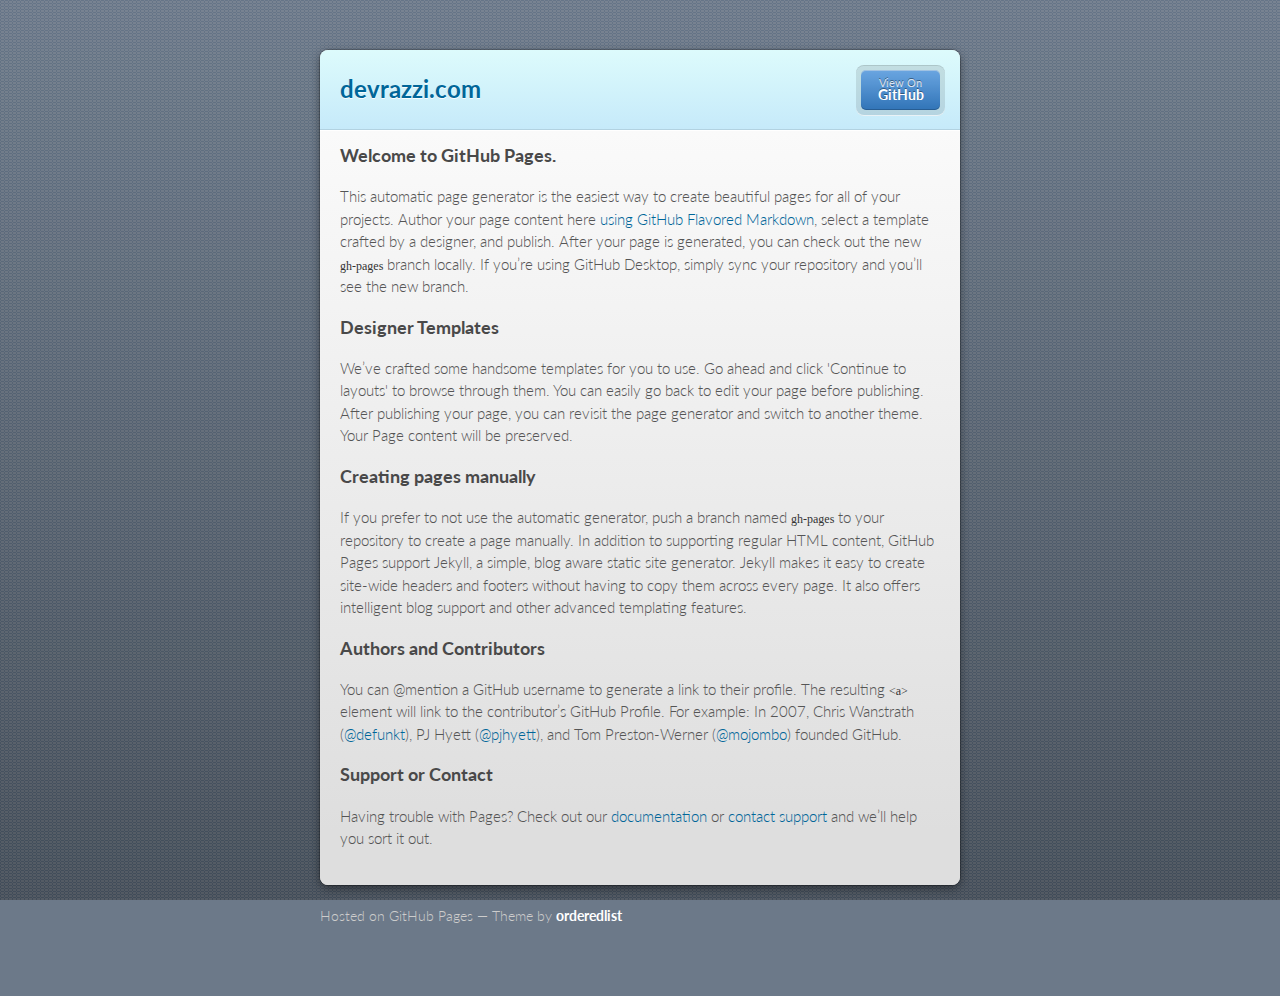
==== index.html @ 170999a0 "Replace master branch with page content via GitHub" ====
<!doctype html>
<html>
  <head>
    <meta charset="utf-8">
    <meta http-equiv="X-UA-Compatible" content="chrome=1">
    <title>devrazzi.com by devrazzi</title>

    <link rel="stylesheet" href="stylesheets/styles.css">
    <link rel="stylesheet" href="stylesheets/github-dark.css">
    <script src="javascripts/scale.fix.js"></script>
    <meta name="viewport" content="width=device-width, initial-scale=1, user-scalable=no">

    <!--[if lt IE 9]>
    <script src="//html5shiv.googlecode.com/svn/trunk/html5.js"></script>
    <![endif]-->
  </head>
  <body>
    <div class="wrapper">
      <header class="without-description">
        <h1>devrazzi.com</h1>
        <p></p>
        <p class="view"><a href="https://github.com/devrazzi">View the Project on GitHub <small>devrazzi</small></a></p>
        <ul>
          <li class="single"><a href="https://github.com/devrazzi/devrazzi.github.io">View On <strong>GitHub</strong></a></li>
        </ul>
      </header>
      <section>
        <h3>
<a id="welcome-to-github-pages" class="anchor" href="#welcome-to-github-pages" aria-hidden="true"><span aria-hidden="true" class="octicon octicon-link"></span></a>Welcome to GitHub Pages.</h3>

<p>This automatic page generator is the easiest way to create beautiful pages for all of your projects. Author your page content here <a href="https://guides.github.com/features/mastering-markdown/">using GitHub Flavored Markdown</a>, select a template crafted by a designer, and publish. After your page is generated, you can check out the new <code>gh-pages</code> branch locally. If you’re using GitHub Desktop, simply sync your repository and you’ll see the new branch.</p>

<h3>
<a id="designer-templates" class="anchor" href="#designer-templates" aria-hidden="true"><span aria-hidden="true" class="octicon octicon-link"></span></a>Designer Templates</h3>

<p>We’ve crafted some handsome templates for you to use. Go ahead and click 'Continue to layouts' to browse through them. You can easily go back to edit your page before publishing. After publishing your page, you can revisit the page generator and switch to another theme. Your Page content will be preserved.</p>

<h3>
<a id="creating-pages-manually" class="anchor" href="#creating-pages-manually" aria-hidden="true"><span aria-hidden="true" class="octicon octicon-link"></span></a>Creating pages manually</h3>

<p>If you prefer to not use the automatic generator, push a branch named <code>gh-pages</code> to your repository to create a page manually. In addition to supporting regular HTML content, GitHub Pages support Jekyll, a simple, blog aware static site generator. Jekyll makes it easy to create site-wide headers and footers without having to copy them across every page. It also offers intelligent blog support and other advanced templating features.</p>

<h3>
<a id="authors-and-contributors" class="anchor" href="#authors-and-contributors" aria-hidden="true"><span aria-hidden="true" class="octicon octicon-link"></span></a>Authors and Contributors</h3>

<p>You can @mention a GitHub username to generate a link to their profile. The resulting <code>&lt;a&gt;</code> element will link to the contributor’s GitHub Profile. For example: In 2007, Chris Wanstrath (<a href="https://github.com/defunkt" class="user-mention">@defunkt</a>), PJ Hyett (<a href="https://github.com/pjhyett" class="user-mention">@pjhyett</a>), and Tom Preston-Werner (<a href="https://github.com/mojombo" class="user-mention">@mojombo</a>) founded GitHub.</p>

<h3>
<a id="support-or-contact" class="anchor" href="#support-or-contact" aria-hidden="true"><span aria-hidden="true" class="octicon octicon-link"></span></a>Support or Contact</h3>

<p>Having trouble with Pages? Check out our <a href="https://help.github.com/pages">documentation</a> or <a href="https://github.com/contact">contact support</a> and we’ll help you sort it out.</p>
      </section>
    </div>
    <footer>
      <p>Hosted on GitHub Pages &mdash; Theme by <a href="https://github.com/orderedlist">orderedlist</a></p>
    </footer>
    <!--[if !IE]><script>fixScale(document);</script><![endif]-->
    
  </body>
</html>
---- stylesheets/styles.css ----
@import url(https://fonts.googleapis.com/css?family=Lato:300italic,700italic,300,700);
html {
  background: #6C7989;
  background: #6c7989 -webkit-gradient(linear, 50% 0%, 50% 100%, color-stop(0%, #6c7989), color-stop(100%, #434b55)) fixed;
  background: #6c7989 -webkit-linear-gradient(#6c7989, #434b55) fixed;
  background: #6c7989 -moz-linear-gradient(#6c7989, #434b55) fixed;
  background: #6c7989 -o-linear-gradient(#6c7989, #434b55) fixed;
  background: #6c7989 -ms-linear-gradient(#6c7989, #434b55) fixed;
  background: #6c7989 linear-gradient(#6c7989, #434b55) fixed;
}

body {
  padding: 50px 0;
  margin: 0;
  font: 14px/1.5 Lato, "Helvetica Neue", Helvetica, Arial, sans-serif;
  color: #555;
  font-weight: 300;
  background: url('[data-uri]') fixed;
}

.wrapper {
  width: 640px;
  margin: 0 auto;
  background: #DEDEDE;
  -webkit-border-radius: 8px;
  -moz-border-radius: 8px;
  -ms-border-radius: 8px;
  -o-border-radius: 8px;
  border-radius: 8px;
  -webkit-box-shadow: rgba(0, 0, 0, 0.2) 0 0 0 1px, rgba(0, 0, 0, 0.45) 0 3px 10px;
  -moz-box-shadow: rgba(0, 0, 0, 0.2) 0 0 0 1px, rgba(0, 0, 0, 0.45) 0 3px 10px;
  box-shadow: rgba(0, 0, 0, 0.2) 0 0 0 1px, rgba(0, 0, 0, 0.45) 0 3px 10px;
}

header, section, footer {
  display: block;
}

a {
  color: #069;
  text-decoration: none;
}

p {
  margin: 0 0 20px;
  padding: 0;
}

strong {
  color: #222;
  font-weight: 700;
}

header {
  -webkit-border-radius: 8px 8px 0 0;
  -moz-border-radius: 8px 8px 0 0;
  -ms-border-radius: 8px 8px 0 0;
  -o-border-radius: 8px 8px 0 0;
  border-radius: 8px 8px 0 0;
  background: #C6EAFA;
  background: -webkit-gradient(linear, 50% 0%, 50% 100%, color-stop(0%, #ddfbfc), color-stop(100%, #c6eafa));
  background: -webkit-linear-gradient(#ddfbfc, #c6eafa);
  background: -moz-linear-gradient(#ddfbfc, #c6eafa);
  background: -o-linear-gradient(#ddfbfc, #c6eafa);
  background: -ms-linear-gradient(#ddfbfc, #c6eafa);
  background: linear-gradient(#ddfbfc, #c6eafa);
  position: relative;
  padding: 15px 20px;
  border-bottom: 1px solid #B2D2E1;
}
header h1 {
  margin: 0;
  padding: 0;
  font-size: 24px;
  line-height: 1.2;
  color: #069;
  text-shadow: rgba(255, 255, 255, 0.9) 0 1px 0;
}
header.without-description h1 {
  margin: 10px 0;
}
header p {
  margin: 0;
  color: #61778B;
  width: 300px;
  font-size: 13px;
}
header p.view {
  display: none;
  font-weight: 700;
  text-shadow: rgba(255, 255, 255, 0.9) 0 1px 0;
  -webkit-font-smoothing: antialiased;
}
header p.view a {
  color: #06c;
}
header p.view small {
  font-weight: 400;
}
header ul {
  margin: 0;
  padding: 0;
  list-style: none;
  position: absolute;
  z-index: 1;
  right: 20px;
  top: 20px;
  height: 38px;
  padding: 1px 0;
  background: #5198DF;
  background: -webkit-gradient(linear, 50% 0%, 50% 100%, color-stop(0%, #77b9fb), color-stop(100%, #3782cd));
  background: -webkit-linear-gradient(#77b9fb, #3782cd);
  background: -moz-linear-gradient(#77b9fb, #3782cd);
  background: -o-linear-gradient(#77b9fb, #3782cd);
  background: -ms-linear-gradient(#77b9fb, #3782cd);
  background: linear-gradient(#77b9fb, #3782cd);
  border-radius: 5px;
  -webkit-box-shadow: inset rgba(255, 255, 255, 0.45) 0 1px 0, inset rgba(0, 0, 0, 0.2) 0 -1px 0;
  -moz-box-shadow: inset rgba(255, 255, 255, 0.45) 0 1px 0, inset rgba(0, 0, 0, 0.2) 0 -1px 0;
  box-shadow: inset rgba(255, 255, 255, 0.45) 0 1px 0, inset rgba(0, 0, 0, 0.2) 0 -1px 0;
  width: auto;
}
header ul:before {
  content: '';
  position: absolute;
  z-index: -1;
  left: -5px;
  top: -4px;
  right: -5px;
  bottom: -6px;
  background: rgba(0, 0, 0, 0.1);
  -webkit-border-radius: 8px;
  -moz-border-radius: 8px;
  -ms-border-radius: 8px;
  -o-border-radius: 8px;
  border-radius: 8px;
  -webkit-box-shadow: rgba(0, 0, 0, 0.2) 0 -1px 0, inset rgba(255, 255, 255, 0.7) 0 -1px 0;
  -moz-box-shadow: rgba(0, 0, 0, 0.2) 0 -1px 0, inset rgba(255, 255, 255, 0.7) 0 -1px 0;
  box-shadow: rgba(0, 0, 0, 0.2) 0 -1px 0, inset rgba(255, 255, 255, 0.7) 0 -1px 0;
}
header ul li {
  width: 79px;
  float: left;
  border-right: 1px solid #3A7CBE;
  height: 38px;
}
header ul li.single {
  border: none;
}
header ul li + li {
  width: 78px;
  border-left: 1px solid #8BBEF3;
}
header ul li + li + li {
  border-right: none;
  width: 79px;
}
header ul a {
  line-height: 1;
  font-size: 11px;
  color: #fff;
  color: rgba(255, 255, 255, 0.8);
  display: block;
  text-align: center;
  font-weight: 400;
  padding-top: 6px;
  height: 40px;
  text-shadow: rgba(0, 0, 0, 0.4) 0 -1px 0;
}
header ul a strong {
  font-size: 14px;
  display: block;
  color: #fff;
  -webkit-font-smoothing: antialiased;
}

section {
  padding: 15px 20px;
  font-size: 15px;
  border-top: 1px solid #fff;
  background: -webkit-gradient(linear, 50% 0%, 50% 700, color-stop(0%, #fafafa), color-stop(100%, #dedede));
  background: -webkit-linear-gradient(#fafafa, #dedede 700px);
  background: -moz-linear-gradient(#fafafa, #dedede 700px);
  background: -o-linear-gradient(#fafafa, #dedede 700px);
  background: -ms-linear-gradient(#fafafa, #dedede 700px);
  background: linear-gradient(#fafafa, #dedede 700px);
  -webkit-border-radius: 0 0 8px 8px;
  -moz-border-radius: 0 0 8px 8px;
  -ms-border-radius: 0 0 8px 8px;
  -o-border-radius: 0 0 8px 8px;
  border-radius: 0 0 8px 8px;
  position: relative;
}

h1, h2, h3, h4, h5, h6 {
  color: #222;
  padding: 0;
  margin: 0 0 20px;
  line-height: 1.2;
}

p, ul, ol, table, pre, dl {
  margin: 0 0 20px;
}

h1, h2, h3 {
  line-height: 1.1;
}

h1 {
  font-size: 28px;
}

h2 {
  color: #393939;
}

h3, h4, h5, h6 {
  color: #494949;
}

blockquote {
  margin: 0 -20px 20px;
  padding: 15px 20px 1px 40px;
  font-style: italic;
  background: #ccc;
  background: rgba(0, 0, 0, 0.06);
  color: #222;
}

img {
  max-width: 100%;
}

code, pre {
  font-family: Monaco, Bitstream Vera Sans Mono, Lucida Console, Terminal;
  color: #333;
  font-size: 12px;
  overflow-x: auto;
}

pre {
  padding: 20px;
  background: #3A3C42;
  color: #f8f8f2;
  margin: 0 -20px 20px;
}
pre code {
  color: #f8f8f2;
}
li pre {
  margin-left: -60px;
  padding-left: 60px;
}

table {
  width: 100%;
  border-collapse: collapse;
}

th, td {
  text-align: left;
  padding: 5px 10px;
  border-bottom: 1px solid #aaa;
}

dt {
  color: #222;
  font-weight: 700;
}

th {
  color: #222;
}

small {
  font-size: 11px;
}

hr {
  border: 0;
  background: #aaa;
  height: 1px;
  margin: 0 0 20px;
}

footer {
  width: 640px;
  margin: 0 auto;
  padding: 20px 0 0;
  color: #ccc;
  overflow: hidden;
}
footer a {
  color: #fff;
  font-weight: bold;
}
footer p {
  float: left;
}
footer p + p {
  float: right;
}

@media print, screen and (max-width: 740px) {
  body {
    padding: 0;
  }

  .wrapper {
    -webkit-border-radius: 0;
    -moz-border-radius: 0;
    -ms-border-radius: 0;
    -o-border-radius: 0;
    border-radius: 0;
    -webkit-box-shadow: none;
    -moz-box-shadow: none;
    box-shadow: none;
    width: 100%;
  }

  footer {
    -webkit-border-radius: 0;
    -moz-border-radius: 0;
    -ms-border-radius: 0;
    -o-border-radius: 0;
    border-radius: 0;
    padding: 20px;
    width: auto;
  }
  footer p {
    float: none;
    margin: 0;
  }
  footer p + p {
    float: none;
  }
}
@media print, screen and (max-width:580px) {
  header ul {
    display: none;
  }

  header p.view {
    display: block;
  }

  header p {
    width: 100%;
  }
}
@media print {
  header p.view a small:before {
    content: 'at https://github.com/';
  }
}
---- stylesheets/github-dark.css ----
/*
The MIT License (MIT)

Copyright (c) 2016 GitHub, Inc.

Permission is hereby granted, free of charge, to any person obtaining a copy
of this software and associated documentation files (the "Software"), to deal
in the Software without restriction, including without limitation the rights
to use, copy, modify, merge, publish, distribute, sublicense, and/or sell
copies of the Software, and to permit persons to whom the Software is
furnished to do so, subject to the following conditions:

The above copyright notice and this permission notice shall be included in all
copies or substantial portions of the Software.

THE SOFTWARE IS PROVIDED "AS IS", WITHOUT WARRANTY OF ANY KIND, EXPRESS OR
IMPLIED, INCLUDING BUT NOT LIMITED TO THE WARRANTIES OF MERCHANTABILITY,
FITNESS FOR A PARTICULAR PURPOSE AND NONINFRINGEMENT. IN NO EVENT SHALL THE
AUTHORS OR COPYRIGHT HOLDERS BE LIABLE FOR ANY CLAIM, DAMAGES OR OTHER
LIABILITY, WHETHER IN AN ACTION OF CONTRACT, TORT OR OTHERWISE, ARISING FROM,
OUT OF OR IN CONNECTION WITH THE SOFTWARE OR THE USE OR OTHER DEALINGS IN THE
SOFTWARE.

*/

.pl-c /* comment */ {
  color: #969896;
}

.pl-c1 /* constant, variable.other.constant, support, meta.property-name, support.constant, support.variable, meta.module-reference, markup.raw, meta.diff.header */,
.pl-s .pl-v /* string variable */ {
  color: #0099cd;
}

.pl-e /* entity */,
.pl-en /* entity.name */ {
  color: #9774cb;
}

.pl-smi /* variable.parameter.function, storage.modifier.package, storage.modifier.import, storage.type.java, variable.other */,
.pl-s .pl-s1 /* string source */ {
  color: #ddd;
}

.pl-ent /* entity.name.tag */ {
  color: #7bcc72;
}

.pl-k /* keyword, storage, storage.type */ {
  color: #cc2372;
}

.pl-s /* string */,
.pl-pds /* punctuation.definition.string, string.regexp.character-class */,
.pl-s .pl-pse .pl-s1 /* string punctuation.section.embedded source */,
.pl-sr /* string.regexp */,
.pl-sr .pl-cce /* string.regexp constant.character.escape */,
.pl-sr .pl-sre /* string.regexp source.ruby.embedded */,
.pl-sr .pl-sra /* string.regexp string.regexp.arbitrary-repitition */ {
  color: #3c66e2;
}

.pl-v /* variable */ {
  color: #fb8764;
}

.pl-id /* invalid.deprecated */ {
  color: #e63525;
}

.pl-ii /* invalid.illegal */ {
  color: #f8f8f8;
  background-color: #e63525;
}

.pl-sr .pl-cce /* string.regexp constant.character.escape */ {
  font-weight: bold;
  color: #7bcc72;
}

.pl-ml /* markup.list */ {
  color: #c26b2b;
}

.pl-mh /* markup.heading */,
.pl-mh .pl-en /* markup.heading entity.name */,
.pl-ms /* meta.separator */ {
  font-weight: bold;
  color: #264ec5;
}

.pl-mq /* markup.quote */ {
  color: #00acac;
}

.pl-mi /* markup.italic */ {
  font-style: italic;
  color: #ddd;
}

.pl-mb /* markup.bold */ {
  font-weight: bold;
  color: #ddd;
}

.pl-md /* markup.deleted, meta.diff.header.from-file */ {
  color: #bd2c00;
  background-color: #ffecec;
}

.pl-mi1 /* markup.inserted, meta.diff.header.to-file */ {
  color: #55a532;
  background-color: #eaffea;
}

.pl-mdr /* meta.diff.range */ {
  font-weight: bold;
  color: #9774cb;
}

.pl-mo /* meta.output */ {
  color: #264ec5;
}
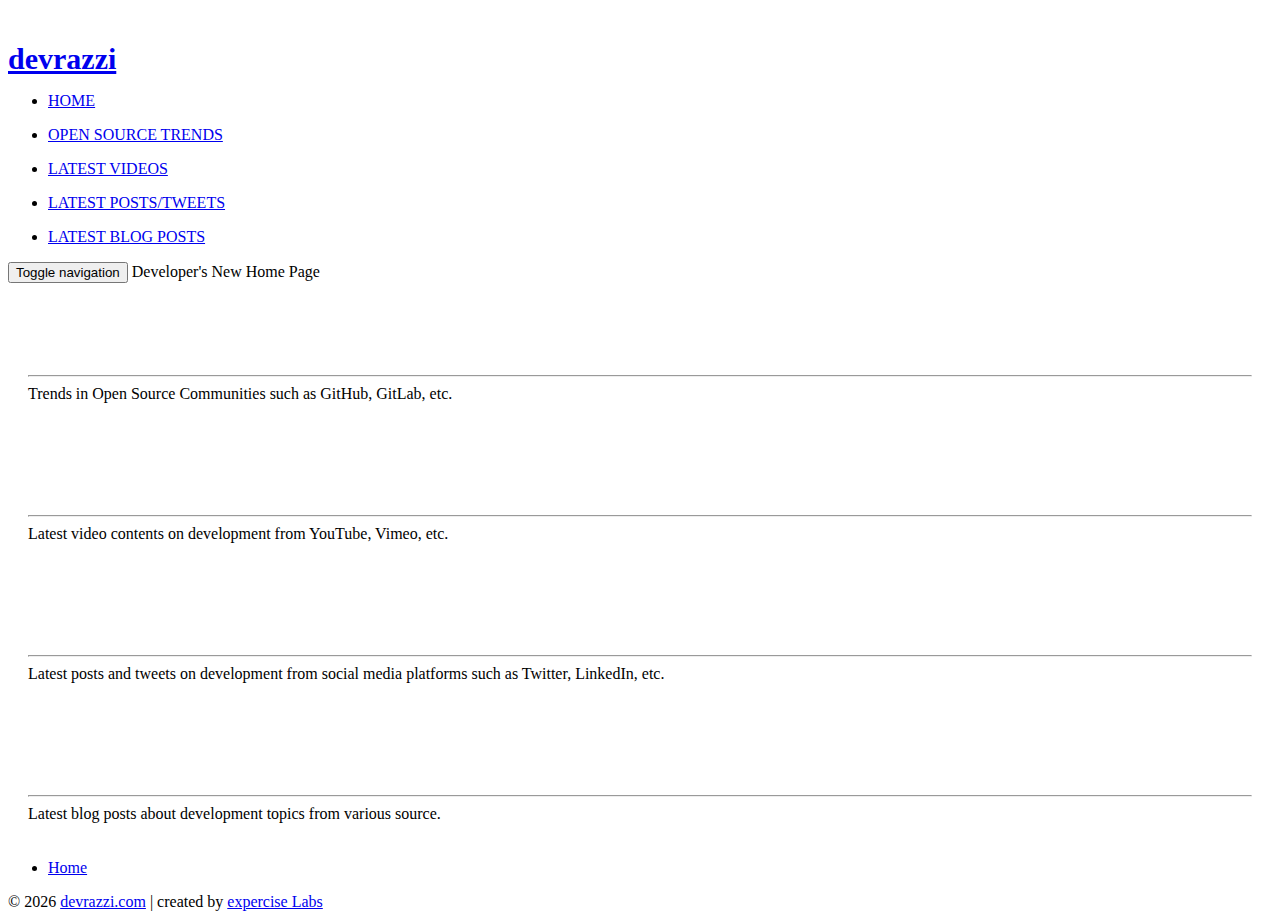
==== commit f634f63a: "add google analytics" ====
--- a/index.html
+++ b/index.html
@@ -1,60 +1,251 @@
 <!doctype html>
-<html>
-  <head>
-    <meta charset="utf-8">
-    <meta http-equiv="X-UA-Compatible" content="chrome=1">
-    <title>devrazzi.com by devrazzi</title>
-
-    <link rel="stylesheet" href="stylesheets/styles.css">
-    <link rel="stylesheet" href="stylesheets/github-dark.css">
-    <script src="javascripts/scale.fix.js"></script>
-    <meta name="viewport" content="width=device-width, initial-scale=1, user-scalable=no">
-
-    <!--[if lt IE 9]>
-    <script src="//html5shiv.googlecode.com/svn/trunk/html5.js"></script>
-    <![endif]-->
-  </head>
-  <body>
-    <div class="wrapper">
-      <header class="without-description">
-        <h1>devrazzi.com</h1>
-        <p></p>
-        <p class="view"><a href="https://github.com/devrazzi">View the Project on GitHub <small>devrazzi</small></a></p>
-        <ul>
-          <li class="single"><a href="https://github.com/devrazzi/devrazzi.github.io">View On <strong>GitHub</strong></a></li>
-        </ul>
-      </header>
-      <section>
-        <h3>
-<a id="welcome-to-github-pages" class="anchor" href="#welcome-to-github-pages" aria-hidden="true"><span aria-hidden="true" class="octicon octicon-link"></span></a>Welcome to GitHub Pages.</h3>
-
-<p>This automatic page generator is the easiest way to create beautiful pages for all of your projects. Author your page content here <a href="https://guides.github.com/features/mastering-markdown/">using GitHub Flavored Markdown</a>, select a template crafted by a designer, and publish. After your page is generated, you can check out the new <code>gh-pages</code> branch locally. If you’re using GitHub Desktop, simply sync your repository and you’ll see the new branch.</p>
-
-<h3>
-<a id="designer-templates" class="anchor" href="#designer-templates" aria-hidden="true"><span aria-hidden="true" class="octicon octicon-link"></span></a>Designer Templates</h3>
-
-<p>We’ve crafted some handsome templates for you to use. Go ahead and click 'Continue to layouts' to browse through them. You can easily go back to edit your page before publishing. After publishing your page, you can revisit the page generator and switch to another theme. Your Page content will be preserved.</p>
-
-<h3>
-<a id="creating-pages-manually" class="anchor" href="#creating-pages-manually" aria-hidden="true"><span aria-hidden="true" class="octicon octicon-link"></span></a>Creating pages manually</h3>
-
-<p>If you prefer to not use the automatic generator, push a branch named <code>gh-pages</code> to your repository to create a page manually. In addition to supporting regular HTML content, GitHub Pages support Jekyll, a simple, blog aware static site generator. Jekyll makes it easy to create site-wide headers and footers without having to copy them across every page. It also offers intelligent blog support and other advanced templating features.</p>
-
-<h3>
-<a id="authors-and-contributors" class="anchor" href="#authors-and-contributors" aria-hidden="true"><span aria-hidden="true" class="octicon octicon-link"></span></a>Authors and Contributors</h3>
-
-<p>You can @mention a GitHub username to generate a link to their profile. The resulting <code>&lt;a&gt;</code> element will link to the contributor’s GitHub Profile. For example: In 2007, Chris Wanstrath (<a href="https://github.com/defunkt" class="user-mention">@defunkt</a>), PJ Hyett (<a href="https://github.com/pjhyett" class="user-mention">@pjhyett</a>), and Tom Preston-Werner (<a href="https://github.com/mojombo" class="user-mention">@mojombo</a>) founded GitHub.</p>
-
-<h3>
-<a id="support-or-contact" class="anchor" href="#support-or-contact" aria-hidden="true"><span aria-hidden="true" class="octicon octicon-link"></span></a>Support or Contact</h3>
-
-<p>Having trouble with Pages? Check out our <a href="https://help.github.com/pages">documentation</a> or <a href="https://github.com/contact">contact support</a> and we’ll help you sort it out.</p>
-      </section>
+<html lang="en">
+<head>
+    <meta charset="utf-8"/>
+    <link rel="apple-touch-icon" sizes="76x76" href="assets/img/fa-user-secret.png">
+    <link rel="icon" type="image/png" sizes="96x96" href="assets/img/fa-user-secret.png">
+    <meta http-equiv="X-UA-Compatible" content="IE=edge,chrome=1"/>
+
+    <title>Developer's New Home Page | devrazzi.com</title>
+
+    <meta content='width=device-width, initial-scale=1.0, maximum-scale=1.0, user-scalable=0' name='viewport'/>
+    <meta name="viewport" content="width=device-width"/>
+
+    <!-- Bootstrap core CSS -->
+    <link href="assets/css/bootstrap.min.css" rel="stylesheet"/>
+
+    <!-- Animation library for notifications -->
+    <link href="assets/css/animate.min.css" rel="stylesheet"/>
+
+    <!-- Paper Dashboard core CSS -->
+    <link href="assets/css/paper-dashboard.css" rel="stylesheet"/>
+
+    <!-- Fonts and icons -->
+    <link href='https://fonts.googleapis.com/css?family=Muli:400,300' rel='stylesheet' type='text/css'>
+    <link href="assets/css/themify-icons.css" rel="stylesheet">
+    <link href="assets/css/font-awesome.min.css" rel="stylesheet">
+
+    <!-- My Custom Styles -->
+    <link href="assets/css/devrazzi.css" rel="stylesheet">
+
+    <script>
+        (function(i,s,o,g,r,a,m){i['GoogleAnalyticsObject']=r;i[r]=i[r]||function(){
+                (i[r].q=i[r].q||[]).push(arguments)},i[r].l=1*new Date();a=s.createElement(o),
+            m=s.getElementsByTagName(o)[0];a.async=1;a.src=g;m.parentNode.insertBefore(a,m)
+        })(window,document,'script','https://www.google-analytics.com/analytics.js','ga');
+
+        ga('create', 'UA-59509615-3', 'auto');
+        ga('send', 'pageview');
+    </script>
+</head>
+<body>
+<div class="wrapper">
+    <div class="sidebar" data-background-color="white" data-active-color="success">
+        <!--
+            Tip 1: you can change the color of the sidebar's background using: data-background-color="white | black"
+            Tip 2: you can change the color of the active button using the data-active-color="primary | info | success | warning | danger"
+        -->
+
+        <div class="sidebar-wrapper">
+            <div class="logo">
+                <a href="/" class="simple-text">
+                    <i class="fa fa-user-secret"></i>
+                    <br/>
+                    <span class="icon-success">dev</span>razzi
+                </a>
+            </div>
+
+            <ul class="nav">
+                <li class="active">
+                    <a href="/">
+                        <i class="ti-home"></i>
+                        <p>HOME</p>
+                    </a>
+                </li>
+                <li>
+                    <a href="open-source-trends.html">
+                        <i class="fa fa-github"></i>
+                        <p>OPEN SOURCE TRENDS</p>
+                    </a>
+                </li>
+                <li>
+                    <a href="#" class="coming-soon">
+                        <i class="fa fa-youtube"></i>
+                        <p>LATEST VIDEOS</p>
+                    </a>
+                </li>
+                <li>
+                    <a href="#" class="coming-soon">
+                        <i class="fa fa-twitter"></i>
+                        <p>LATEST POSTS/TWEETS</span></p>
+                    </a>
+                </li>
+                <li>
+                    <a href="#" class="coming-soon">
+                        <i class="ti-pencil"></i>
+                        <p>LATEST BLOG POSTS</p>
+                    </a>
+                </li>
+            </ul>
+        </div>
     </div>
-    <footer>
-      <p>Hosted on GitHub Pages &mdash; Theme by <a href="https://github.com/orderedlist">orderedlist</a></p>
-    </footer>
-    <!--[if !IE]><script>fixScale(document);</script><![endif]-->
-    
-  </body>
+
+    <div class="main-panel">
+        <nav class="navbar navbar-default">
+            <div class="container-fluid">
+                <div class="navbar-header">
+                    <button type="button" class="navbar-toggle">
+                        <span class="sr-only">Toggle navigation</span>
+                        <span class="icon-bar bar1"></span>
+                        <span class="icon-bar bar2"></span>
+                        <span class="icon-bar bar3"></span>
+                    </button>
+                    <a class="navbar-brand">Developer's New Home Page</a>
+                </div>
+                <div class="collapse navbar-collapse">
+                </div>
+            </div>
+        </nav>
+
+        <div class="content">
+            <div class="container-fluid">
+                <div class="row">
+                    <div class="col-lg-4 col-sm-12">
+                        <div class="card">
+                            <div class="content">
+                                <div class="row">
+                                    <div class="col-xs-12">
+                                        <a href="open-source-trends.html">
+                                            <div class="icon-big text-center">
+                                                <i class="fa fa-github"></i>
+                                            </div>
+                                        </a>
+                                    </div>
+                                </div>
+                                <div class="footer">
+                                    <hr/>
+                                    <div class="stats">
+                                        Trends in Open Source Communities such as GitHub, GitLab, etc.
+                                    </div>
+                                </div>
+                            </div>
+                        </div>
+                    </div>
+                    <div class="col-lg-4 col-sm-12">
+                        <div class="card">
+                            <div class="content">
+                                <div class="row">
+                                    <div class="col-xs-12">
+                                        <a href="#" class="coming-soon">
+                                            <div class="icon-big text-center">
+                                                <i class="fa fa-youtube"></i>
+                                            </div>
+                                        </a>
+                                    </div>
+                                </div>
+                                <div class="footer">
+                                    <hr/>
+                                    <div class="stats">
+                                        Latest video contents on development from YouTube, Vimeo, etc.
+                                    </div>
+                                </div>
+                            </div>
+                        </div>
+                    </div>
+                    <div class="col-lg-4 col-sm-12">
+                        <div class="card">
+                            <div class="content">
+                                <div class="row">
+                                    <div class="col-xs-12">
+                                        <a href="#" class="coming-soon">
+                                            <div class="icon-big text-center">
+                                                <i class="fa fa-twitter"></i>
+                                            </div>
+                                        </a>
+                                    </div>
+                                </div>
+                                <div class="footer">
+                                    <hr/>
+                                    <div class="stats">
+                                        Latest posts and tweets on development from social media platforms such as Twitter, LinkedIn, etc.
+                                    </div>
+                                </div>
+                            </div>
+                        </div>
+                    </div>
+                </div>
+                <div class="row">
+                    <div class="col-lg-4 col-sm-12">
+                        <div class="card">
+                            <div class="content">
+                                <div class="row">
+                                    <div class="col-xs-12">
+                                        <a href="#" class="coming-soon">
+                                            <div class="icon-big text-center">
+                                                <i class="ti-pencil"></i>
+                                            </div>
+                                        </a>
+                                    </div>
+                                </div>
+                                <div class="footer">
+                                    <hr/>
+                                    <div class="stats">
+                                        Latest blog posts about development topics from various source.
+                                    </div>
+                                </div>
+                            </div>
+                        </div>
+                    </div>
+                </div>
+            </div>
+        </div>
+
+        <footer class="footer">
+            <div class="container-fluid">
+                <nav class="pull-left">
+                    <ul>
+                        <li>
+                            <a href="/">
+                                Home
+                            </a>
+                        </li>
+                        <li style="display: none">
+                            <a href="#">
+                                About
+                            </a>
+                        </li>
+                    </ul>
+                </nav>
+                <div class="copyright pull-right">
+                    &copy;
+                    <script>document.write(new Date().getFullYear())</script>
+                    <a href="/">devrazzi.com</a>
+                    | created by <a href="http://expercise.com" target="_blank">expercise Labs</a>
+                </div>
+            </div>
+        </footer>
+    </div>
+</div>
+</body>
+
+<!-- Core JS Files -->
+<script src="assets/js/jquery-1.10.2.js" type="text/javascript"></script>
+<script src="assets/js/bootstrap.min.js" type="text/javascript"></script>
+
+<!-- Checkbox, Radio & Switch Plugins -->
+<script src="assets/js/bootstrap-checkbox-radio.js"></script>
+
+<!-- Notifications Plugin -->
+<script src="assets/js/bootstrap-notify.js"></script>
+
+<!-- Paper Dashboard Core javascript and methods -->
+<script src="assets/js/paper-dashboard.js"></script>
+
+<!-- Cookie -->
+<script src="assets/js/js.cookie.js"></script>
+
+<!-- devrazzi's JS Files -->
+<script src="assets/js/devrazzi/devrazzi.js"></script>
+<script src="assets/js/devrazzi/home.js"></script>
+
 </html>
--- a/assets/css/devrazzi.css
+++ b/assets/css/devrazzi.css
@@ -0,0 +1,48 @@
+.logo a {
+    text-transform: none !important;
+    font-weight: bold !important;
+    font-size: 30px !important;
+}
+
+.nav p, .nav a, .nav span {
+    text-transform: none !important;
+}
+
+.off-canvas-sidebar .nav i {
+    font-size: 18px;
+    line-height: 20px;
+    margin-right: 10px;
+}
+
+.card .icon-big {
+    font-size: 8em;
+    min-height: 64px;
+    color: #66615b;
+}
+
+.icon-big .fa {
+    width: 100%;
+    display: initial;
+}
+
+.github-repo-name {
+    font-size: 20px;
+    color: #68B3C8;
+}
+
+.github-repo-name .place {
+    color: #252422;
+}
+
+.github-repo-stats {
+    font-size: 14px;
+    color: #a9a9a9;
+}
+
+.card .content {
+    padding: 20px;
+}
+
+.repo-listing-item {
+    padding-bottom: 30px;
+}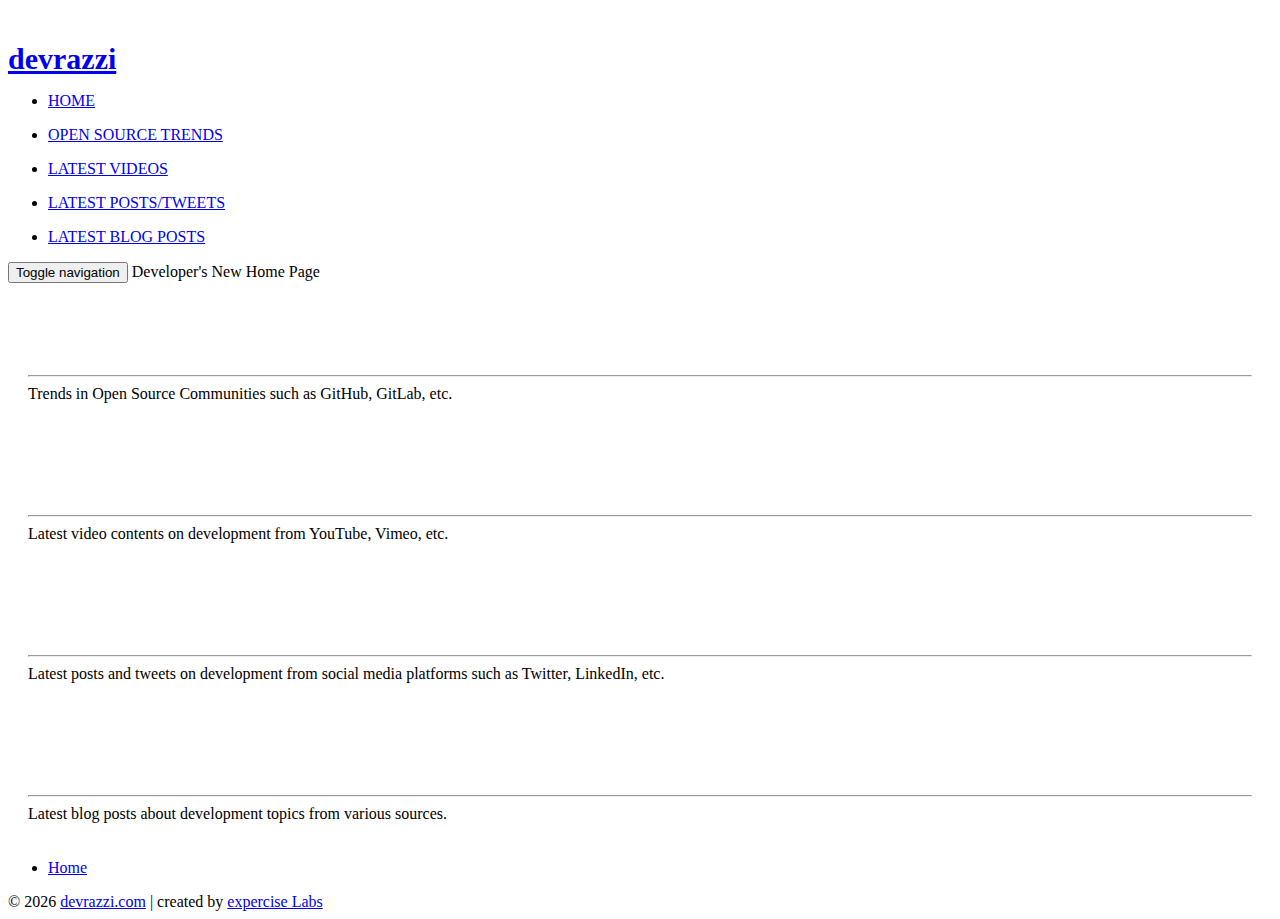
==== commit 8191a151: "typo" ====
--- a/index.html
+++ b/index.html
@@ -2,11 +2,11 @@
 <html lang="en">
 <head>
     <meta charset="utf-8"/>
-    <link rel="apple-touch-icon" sizes="76x76" href="assets/img/fa-user-secret.png">
-    <link rel="icon" type="image/png" sizes="96x96" href="assets/img/fa-user-secret.png">
+    <link rel="apple-touch-icon" href="assets/img/favicon.png">
+    <link rel="icon" type="image/png" href="assets/img/favicon.png">
     <meta http-equiv="X-UA-Compatible" content="IE=edge,chrome=1"/>
 
-    <title>Developer's New Home Page | devrazzi.com</title>
+    <title>Developer's New Home Page - devrazzi.com</title>
 
     <meta content='width=device-width, initial-scale=1.0, maximum-scale=1.0, user-scalable=0' name='viewport'/>
     <meta name="viewport" content="width=device-width"/>
@@ -40,7 +40,7 @@
 </head>
 <body>
 <div class="wrapper">
-    <div class="sidebar" data-background-color="white" data-active-color="success">
+    <div class="sidebar" data-background-color="white" data-active-color="info">
         <!--
             Tip 1: you can change the color of the sidebar's background using: data-background-color="white | black"
             Tip 2: you can change the color of the active button using the data-active-color="primary | info | success | warning | danger"
@@ -51,7 +51,7 @@
                 <a href="/" class="simple-text">
                     <i class="fa fa-user-secret"></i>
                     <br/>
-                    <span class="icon-success">dev</span>razzi
+                    <span class="icon-info">dev</span>razzi
                 </a>
             </div>
 
@@ -63,13 +63,13 @@
                     </a>
                 </li>
                 <li>
-                    <a href="open-source-trends.html">
+                    <a href="/open-source-trends.html">
                         <i class="fa fa-github"></i>
                         <p>OPEN SOURCE TRENDS</p>
                     </a>
                 </li>
                 <li>
-                    <a href="#" class="coming-soon">
+                    <a href="/latest-popular-video-contents.html">
                         <i class="fa fa-youtube"></i>
                         <p>LATEST VIDEOS</p>
                     </a>
@@ -136,22 +136,45 @@
                             <div class="content">
                                 <div class="row">
                                     <div class="col-xs-12">
+                                        <a href="/latest-popular-video-contents.html">
+                                            <div class="icon-big text-center">
+                                                <i class="fa fa-youtube"></i>
+                                            </div>
+                                        </a>
+                                    </div>
+                                </div>
+                                <div class="footer">
+                                    <hr/>
+                                    <div class="stats">
+                                        Latest video contents on development from YouTube, Vimeo, etc.
+                                    </div>
+                                </div>
+                            </div>
+                        </div>
+                    </div>
+                    <div class="col-lg-4 col-sm-12">
+                        <div class="card">
+                            <div class="content">
+                                <div class="row">
+                                    <div class="col-xs-12">
                                         <a href="#" class="coming-soon">
                                             <div class="icon-big text-center">
-                                                <i class="fa fa-youtube"></i>
-                                            </div>
-                                        </a>
-                                    </div>
-                                </div>
-                                <div class="footer">
-                                    <hr/>
-                                    <div class="stats">
-                                        Latest video contents on development from YouTube, Vimeo, etc.
-                                    </div>
-                                </div>
-                            </div>
-                        </div>
-                    </div>
+                                                <i class="fa fa-twitter"></i>
+                                            </div>
+                                        </a>
+                                    </div>
+                                </div>
+                                <div class="footer">
+                                    <hr/>
+                                    <div class="stats">
+                                        Latest posts and tweets on development from social media platforms such as Twitter, LinkedIn, etc.
+                                    </div>
+                                </div>
+                            </div>
+                        </div>
+                    </div>
+                </div>
+                <div class="row">
                     <div class="col-lg-4 col-sm-12">
                         <div class="card">
                             <div class="content">
@@ -159,29 +182,6 @@
                                     <div class="col-xs-12">
                                         <a href="#" class="coming-soon">
                                             <div class="icon-big text-center">
-                                                <i class="fa fa-twitter"></i>
-                                            </div>
-                                        </a>
-                                    </div>
-                                </div>
-                                <div class="footer">
-                                    <hr/>
-                                    <div class="stats">
-                                        Latest posts and tweets on development from social media platforms such as Twitter, LinkedIn, etc.
-                                    </div>
-                                </div>
-                            </div>
-                        </div>
-                    </div>
-                </div>
-                <div class="row">
-                    <div class="col-lg-4 col-sm-12">
-                        <div class="card">
-                            <div class="content">
-                                <div class="row">
-                                    <div class="col-xs-12">
-                                        <a href="#" class="coming-soon">
-                                            <div class="icon-big text-center">
                                                 <i class="ti-pencil"></i>
                                             </div>
                                         </a>
@@ -190,7 +190,7 @@
                                 <div class="footer">
                                     <hr/>
                                     <div class="stats">
-                                        Latest blog posts about development topics from various source.
+                                        Latest blog posts about development topics from various sources.
                                     </div>
                                 </div>
                             </div>
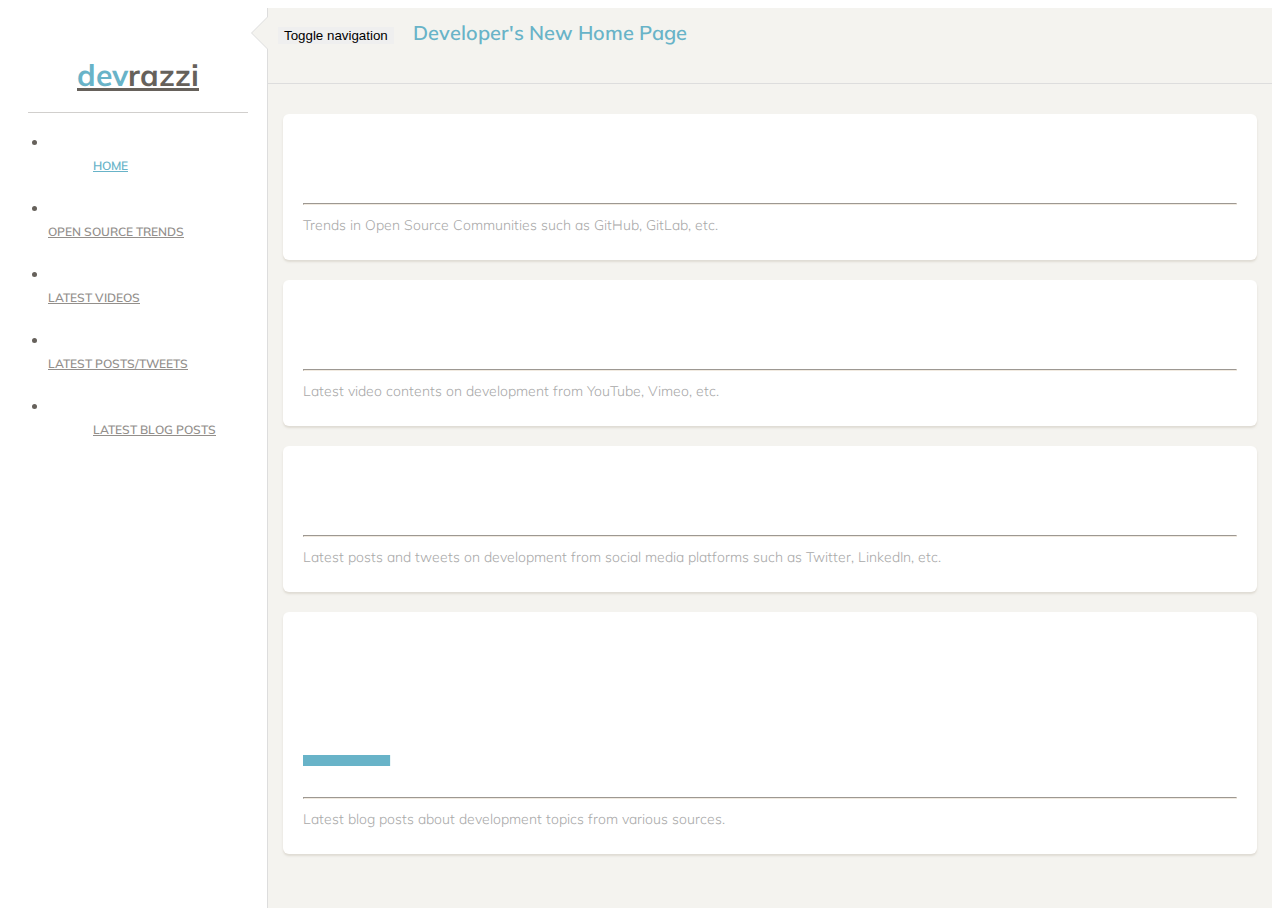
==== commit 3df562e9: "weekly popular tweets" ====
--- a/index.html
+++ b/index.html
@@ -29,10 +29,17 @@
     <link href="assets/css/devrazzi.css" rel="stylesheet">
 
     <script>
-        (function(i,s,o,g,r,a,m){i['GoogleAnalyticsObject']=r;i[r]=i[r]||function(){
-                (i[r].q=i[r].q||[]).push(arguments)},i[r].l=1*new Date();a=s.createElement(o),
-            m=s.getElementsByTagName(o)[0];a.async=1;a.src=g;m.parentNode.insertBefore(a,m)
-        })(window,document,'script','https://www.google-analytics.com/analytics.js','ga');
+        (function (i, s, o, g, r, a, m) {
+            i['GoogleAnalyticsObject'] = r;
+            i[r] = i[r] || function () {
+                    (i[r].q = i[r].q || []).push(arguments)
+                }, i[r].l = 1 * new Date();
+            a = s.createElement(o),
+                m = s.getElementsByTagName(o)[0];
+            a.async = 1;
+            a.src = g;
+            m.parentNode.insertBefore(a, m)
+        })(window, document, 'script', 'https://www.google-analytics.com/analytics.js', 'ga');
 
         ga('create', 'UA-59509615-3', 'auto');
         ga('send', 'pageview');
@@ -75,7 +82,7 @@
                     </a>
                 </li>
                 <li>
-                    <a href="#" class="coming-soon">
+                    <a href="/latest-posts-and-tweets.html">
                         <i class="fa fa-twitter"></i>
                         <p>LATEST POSTS/TWEETS</span></p>
                     </a>
@@ -157,7 +164,7 @@
                             <div class="content">
                                 <div class="row">
                                     <div class="col-xs-12">
-                                        <a href="#" class="coming-soon">
+                                        <a href="/latest-posts-and-tweets.html">
                                             <div class="icon-big text-center">
                                                 <i class="fa fa-twitter"></i>
                                             </div>
@@ -167,7 +174,8 @@
                                 <div class="footer">
                                     <hr/>
                                     <div class="stats">
-                                        Latest posts and tweets on development from social media platforms such as Twitter, LinkedIn, etc.
+                                        Latest posts and tweets on development from social media platforms such as
+                                        Twitter, LinkedIn, etc.
                                     </div>
                                 </div>
                             </div>
@@ -209,9 +217,9 @@
                                 Home
                             </a>
                         </li>
-                        <li style="display: none">
-                            <a href="#">
-                                About
+                        <li>
+                            <a href="/contribute.html">
+                                Contribute
                             </a>
                         </li>
                     </ul>
--- a/assets/css/paper-dashboard.css
+++ b/assets/css/paper-dashboard.css
@@ -0,0 +1,3639 @@
+/*      light colors - used for select dropdown         */
+.ct-blue {
+    stroke: #7A9E9F !important;
+}
+
+.ct-azure {
+    stroke: #68B3C8 !important;
+}
+
+.ct-green {
+    stroke: #7AC29A !important;
+}
+
+.ct-orange {
+    stroke: #F3BB45 !important;
+}
+
+.ct-red {
+    stroke: #EB5E28 !important;
+}
+
+h1, .h1, h2, .h2, h3, .h3, h4, .h4, h5, .h5, h6, .h6, p, .navbar, .brand, a, .td-name, td {
+    -moz-osx-font-smoothing: grayscale;
+    -webkit-font-smoothing: antialiased;
+    font-family: 'Muli', "Helvetica", Arial, sans-serif;
+}
+
+h1, .h1, h2, .h2, h3, .h3, h4, .h4 {
+    font-weight: 400;
+    margin: 30px 0 15px;
+}
+
+h1, .h1 {
+    font-size: 3.2em;
+}
+
+h2, .h2 {
+    font-size: 2.6em;
+}
+
+h3, .h3 {
+    font-size: 1.825em;
+    line-height: 1.4;
+    margin: 20px 0 10px;
+}
+
+h4, .h4 {
+    font-size: 1.5em;
+    font-weight: 600;
+    line-height: 1.2em;
+}
+
+h5, .h5 {
+    font-size: 1.25em;
+    font-weight: 400;
+    line-height: 1.4em;
+    margin-bottom: 15px;
+}
+
+h6, .h6 {
+    font-size: 0.9em;
+    font-weight: 600;
+    text-transform: uppercase;
+}
+
+p {
+    font-size: 16px;
+    line-height: 1.4em;
+}
+
+h1 small, h2 small, h3 small, h4 small, h5 small, h6 small, .h1 small, .h2 small, .h3 small, .h4 small, .h5 small, .h6 small, h1 .small, h2 .small, h3 .small, h4 .small, h5 .small, h6 .small, .h1 .small, .h2 .small, .h3 .small, .h4 .small, .h5 .small, .h6 .small {
+    color: #9A9A9A;
+    font-weight: 300;
+    line-height: 1.4em;
+}
+
+h1 small, h2 small, h3 small, h1 .small, h2 .small, h3 .small {
+    font-size: 60%;
+}
+
+.title-uppercase {
+    text-transform: uppercase;
+}
+
+blockquote {
+    font-style: italic;
+}
+
+blockquote small {
+    font-style: normal;
+}
+
+.text-muted {
+    color: #DDDDDD;
+}
+
+.text-primary, .text-primary:hover {
+    color: #427C89;
+}
+
+.text-info, .text-info:hover {
+    color: #3091B2;
+}
+
+.text-success, .text-success:hover {
+    color: #42A084;
+}
+
+.text-warning, .text-warning:hover {
+    color: #BB992F;
+}
+
+.text-danger, .text-danger:hover {
+    color: #B33C12;
+}
+
+.glyphicon {
+    line-height: 1;
+}
+
+strong {
+    color: #403D39;
+}
+
+.icon-primary {
+    color: #7A9E9F;
+}
+
+.icon-info {
+    color: #68B3C8;
+}
+
+.icon-success {
+    color: #7AC29A;
+}
+
+.icon-warning {
+    color: #F3BB45;
+}
+
+.icon-danger {
+    color: #EB5E28;
+}
+
+.chart-legend .text-primary, .chart-legend .text-primary:hover {
+    color: #7A9E9F;
+}
+
+.chart-legend .text-info, .chart-legend .text-info:hover {
+    color: #68B3C8;
+}
+
+.chart-legend .text-success, .chart-legend .text-success:hover {
+    color: #7AC29A;
+}
+
+.chart-legend .text-warning, .chart-legend .text-warning:hover {
+    color: #F3BB45;
+}
+
+.chart-legend .text-danger, .chart-legend .text-danger:hover {
+    color: #EB5E28;
+}
+
+/*     General overwrite     */
+body {
+    color: #66615b;
+    font-size: 14px;
+    font-family: 'Muli', Arial, sans-serif;
+}
+
+body .wrapper {
+    min-height: 100vh;
+    position: relative;
+}
+
+a {
+    color: #68B3C8;
+}
+
+a:hover, a:focus {
+    color: #3091B2;
+    text-decoration: none;
+}
+
+a:focus, a:active,
+button::-moz-focus-inner,
+input::-moz-focus-inner,
+select::-moz-focus-inner,
+input[type="file"] > input[type="button"]::-moz-focus-inner {
+    outline: 0 !important;
+}
+
+.ui-slider-handle:focus,
+.navbar-toggle,
+input:focus,
+button:focus {
+    outline: 0 !important;
+}
+
+/*           Animations              */
+.form-control,
+.input-group-addon,
+.tagsinput,
+.navbar,
+.navbar .alert {
+    -webkit-transition: all 300ms linear;
+    -moz-transition: all 300ms linear;
+    -o-transition: all 300ms linear;
+    -ms-transition: all 300ms linear;
+    transition: all 300ms linear;
+}
+
+.sidebar .nav a,
+.table > tbody > tr .td-actions .btn {
+    -webkit-transition: all 150ms ease-in;
+    -moz-transition: all 150ms ease-in;
+    -o-transition: all 150ms ease-in;
+    -ms-transition: all 150ms ease-in;
+    transition: all 150ms ease-in;
+}
+
+.btn {
+    -webkit-transition: all 100ms ease-in;
+    -moz-transition: all 100ms ease-in;
+    -o-transition: all 100ms ease-in;
+    -ms-transition: all 100ms ease-in;
+    transition: all 100ms ease-in;
+}
+
+.fa {
+    width: 21px;
+    text-align: center;
+}
+
+.fa-base {
+    font-size: 1.25em !important;
+}
+
+.margin-top {
+    margin-top: 50px;
+}
+
+hr {
+    border-color: #F1EAE0;
+}
+
+.wrapper {
+    position: relative;
+    top: 0;
+    height: 100vh;
+}
+
+.sidebar {
+    position: absolute;
+    top: 0;
+    bottom: 0;
+    left: 0;
+    z-index: 1;
+    background-size: cover;
+    background-position: center center;
+}
+
+.sidebar .sidebar-wrapper {
+    position: relative;
+    max-height: none;
+    min-height: 100%;
+    overflow: hidden;
+    width: 260px;
+    z-index: 4;
+    box-shadow: inset -1px 0px 0px 0px #DDDDDD;
+}
+
+.sidebar .sidebar-background {
+    position: absolute;
+    z-index: 1;
+    height: 100%;
+    width: 100%;
+    display: block;
+    top: 0;
+    left: 0;
+    background-size: cover;
+    background-position: center center;
+}
+
+.sidebar,
+.off-canvas-sidebar {
+    width: 260px;
+    display: block;
+    font-weight: 200;
+}
+
+.sidebar .logo,
+.off-canvas-sidebar .logo {
+    padding: 18px 0px;
+    margin: 0 20px;
+}
+
+.sidebar .logo p,
+.off-canvas-sidebar .logo p {
+    float: left;
+    font-size: 20px;
+    margin: 10px 10px;
+    line-height: 20px;
+}
+
+.sidebar .logo .simple-text,
+.off-canvas-sidebar .logo .simple-text {
+    text-transform: uppercase;
+    padding: 4px 0px;
+    display: block;
+    font-size: 18px;
+    text-align: center;
+    font-weight: 400;
+    line-height: 30px;
+}
+
+.sidebar .nav,
+.off-canvas-sidebar .nav {
+    margin-top: 20px;
+}
+
+.sidebar .nav li > a,
+.off-canvas-sidebar .nav li > a {
+    margin: 10px 0px;
+    padding-left: 25px;
+    padding-right: 25px;
+    opacity: .7;
+}
+
+.sidebar .nav li:hover > a,
+.off-canvas-sidebar .nav li:hover > a {
+    opacity: 1;
+}
+
+.sidebar .nav li.active > a,
+.off-canvas-sidebar .nav li.active > a {
+    color: #7A9E9F;
+    opacity: 1;
+}
+
+.sidebar .nav li.active > a:before,
+.off-canvas-sidebar .nav li.active > a:before {
+    border-right: 17px solid #DDDDDD;
+    border-top: 17px solid transparent;
+    border-bottom: 17px solid transparent;
+    content: "";
+    display: inline-block;
+    position: absolute;
+    right: 0;
+    top: 8px;
+}
+
+.sidebar .nav li.active > a:after,
+.off-canvas-sidebar .nav li.active > a:after {
+    border-right: 17px solid #f4f3ef;
+    border-top: 17px solid transparent;
+    border-bottom: 17px solid transparent;
+    content: "";
+    display: inline-block;
+    position: absolute;
+    right: -1px;
+    top: 8px;
+}
+
+.sidebar .nav p,
+.off-canvas-sidebar .nav p {
+    margin: 0;
+    line-height: 30px;
+    font-size: 12px;
+    font-weight: 600;
+    text-transform: uppercase;
+}
+
+.sidebar .nav i,
+.off-canvas-sidebar .nav i {
+    font-size: 24px;
+    float: left;
+    margin-right: 15px;
+    line-height: 30px;
+    width: 30px;
+    text-align: center;
+}
+
+.sidebar:after, .sidebar:before,
+.off-canvas-sidebar:after,
+.off-canvas-sidebar:before {
+    display: block;
+    content: "";
+    position: absolute;
+    width: 100%;
+    height: 100%;
+    top: 0;
+    left: 0;
+    z-index: 2;
+    background: #FFFFFF;
+}
+
+.sidebar:after, .sidebar:before, .sidebar[data-background-color="white"]:after, .sidebar[data-background-color="white"]:before,
+.off-canvas-sidebar:after,
+.off-canvas-sidebar:before,
+.off-canvas-sidebar[data-background-color="white"]:after,
+.off-canvas-sidebar[data-background-color="white"]:before {
+    background-color: #FFFFFF;
+}
+
+.sidebar .logo, .sidebar[data-background-color="white"] .logo,
+.off-canvas-sidebar .logo,
+.off-canvas-sidebar[data-background-color="white"] .logo {
+    border-bottom: 1px solid rgba(102, 97, 91, 0.3);
+}
+
+.sidebar .logo p, .sidebar[data-background-color="white"] .logo p,
+.off-canvas-sidebar .logo p,
+.off-canvas-sidebar[data-background-color="white"] .logo p {
+    color: #66615B;
+}
+
+.sidebar .logo .simple-text, .sidebar[data-background-color="white"] .logo .simple-text,
+.off-canvas-sidebar .logo .simple-text,
+.off-canvas-sidebar[data-background-color="white"] .logo .simple-text {
+    color: #66615B;
+}
+
+.sidebar .nav li:not(.active) > a, .sidebar[data-background-color="white"] .nav li:not(.active) > a,
+.off-canvas-sidebar .nav li:not(.active) > a,
+.off-canvas-sidebar[data-background-color="white"] .nav li:not(.active) > a {
+    color: #66615B;
+}
+
+.sidebar .nav .divider, .sidebar[data-background-color="white"] .nav .divider,
+.off-canvas-sidebar .nav .divider,
+.off-canvas-sidebar[data-background-color="white"] .nav .divider {
+    background-color: rgba(102, 97, 91, 0.2);
+}
+
+.sidebar[data-background-color="black"]:after, .sidebar[data-background-color="black"]:before,
+.off-canvas-sidebar[data-background-color="black"]:after,
+.off-canvas-sidebar[data-background-color="black"]:before {
+    background-color: #212120;
+}
+
+.sidebar[data-background-color="black"] .logo,
+.off-canvas-sidebar[data-background-color="black"] .logo {
+    border-bottom: 1px solid rgba(255, 255, 255, 0.3);
+}
+
+.sidebar[data-background-color="black"] .logo p,
+.off-canvas-sidebar[data-background-color="black"] .logo p {
+    color: #FFFFFF;
+}
+
+.sidebar[data-background-color="black"] .logo .simple-text,
+.off-canvas-sidebar[data-background-color="black"] .logo .simple-text {
+    color: #FFFFFF;
+}
+
+.sidebar[data-background-color="black"] .nav li:not(.active) > a,
+.off-canvas-sidebar[data-background-color="black"] .nav li:not(.active) > a {
+    color: #FFFFFF;
+}
+
+.sidebar[data-background-color="black"] .nav .divider,
+.off-canvas-sidebar[data-background-color="black"] .nav .divider {
+    background-color: rgba(255, 255, 255, 0.2);
+}
+
+.sidebar[data-active-color="primary"] .nav li.active > a,
+.off-canvas-sidebar[data-active-color="primary"] .nav li.active > a {
+    color: #7A9E9F;
+    opacity: 1;
+}
+
+.sidebar[data-active-color="info"] .nav li.active > a,
+.off-canvas-sidebar[data-active-color="info"] .nav li.active > a {
+    color: #68B3C8;
+    opacity: 1;
+}
+
+.sidebar[data-active-color="success"] .nav li.active > a,
+.off-canvas-sidebar[data-active-color="success"] .nav li.active > a {
+    color: #7AC29A;
+    opacity: 1;
+}
+
+.sidebar[data-active-color="warning"] .nav li.active > a,
+.off-canvas-sidebar[data-active-color="warning"] .nav li.active > a {
+    color: #F3BB45;
+    opacity: 1;
+}
+
+.sidebar[data-active-color="danger"] .nav li.active > a,
+.off-canvas-sidebar[data-active-color="danger"] .nav li.active > a {
+    color: #EB5E28;
+    opacity: 1;
+}
+
+.main-panel {
+    background-color: #f4f3ef;
+    position: relative;
+    z-index: 2;
+    float: right;
+    width: calc(100% - 260px);
+    min-height: 100%;
+}
+
+.main-panel > .content {
+    padding: 30px 15px;
+    min-height: calc(100% - 123px);
+}
+
+.main-panel > .footer {
+    border-top: 1px solid rgba(0, 0, 0, 0.1);
+}
+
+.main-panel .navbar {
+    margin-bottom: 0;
+}
+
+.sidebar,
+.main-panel {
+    overflow: auto;
+    max-height: 100%;
+    height: 100%;
+    -webkit-transition-property: top, bottom;
+    transition-property: top, bottom;
+    -webkit-transition-duration: .2s, .2s;
+    transition-duration: .2s, .2s;
+    -webkit-transition-timing-function: linear, linear;
+    transition-timing-function: linear, linear;
+    -webkit-overflow-scrolling: touch;
+}
+
+.btn,
+.navbar .navbar-nav > li > a.btn {
+    border-radius: 20px;
+    box-sizing: border-box;
+    border-width: 2px;
+    background-color: transparent;
+    font-size: 14px;
+    font-weight: 500;
+    padding: 7px 18px;
+    border-color: #66615B;
+    color: #66615B;
+    -webkit-transition: all 150ms linear;
+    -moz-transition: all 150ms linear;
+    -o-transition: all 150ms linear;
+    -ms-transition: all 150ms linear;
+    transition: all 150ms linear;
+}
+
+.btn:hover, .btn:focus, .btn:active, .btn.active, .open > .btn.dropdown-toggle,
+.navbar .navbar-nav > li > a.btn:hover,
+.navbar .navbar-nav > li > a.btn:focus,
+.navbar .navbar-nav > li > a.btn:active,
+.navbar .navbar-nav > li > a.btn.active, .open >
+.navbar .navbar-nav > li > a.btn.dropdown-toggle {
+    background-color: #66615B;
+    color: rgba(255, 255, 255, 0.7);
+    border-color: #66615B;
+}
+
+.btn:hover .caret, .btn:focus .caret, .btn:active .caret, .btn.active .caret, .open > .btn.dropdown-toggle .caret,
+.navbar .navbar-nav > li > a.btn:hover .caret,
+.navbar .navbar-nav > li > a.btn:focus .caret,
+.navbar .navbar-nav > li > a.btn:active .caret,
+.navbar .navbar-nav > li > a.btn.active .caret, .open >
+.navbar .navbar-nav > li > a.btn.dropdown-toggle .caret {
+    border-top-color: rgba(255, 255, 255, 0.7);
+}
+
+.btn.disabled, .btn.disabled:hover, .btn.disabled:focus, .btn.disabled.focus, .btn.disabled:active, .btn.disabled.active, .btn:disabled, .btn:disabled:hover, .btn:disabled:focus, .btn:disabled.focus, .btn:disabled:active, .btn:disabled.active, .btn[disabled], .btn[disabled]:hover, .btn[disabled]:focus, .btn[disabled].focus, .btn[disabled]:active, .btn[disabled].active, fieldset[disabled] .btn, fieldset[disabled] .btn:hover, fieldset[disabled] .btn:focus, fieldset[disabled] .btn.focus, fieldset[disabled] .btn:active, fieldset[disabled] .btn.active,
+.navbar .navbar-nav > li > a.btn.disabled,
+.navbar .navbar-nav > li > a.btn.disabled:hover,
+.navbar .navbar-nav > li > a.btn.disabled:focus,
+.navbar .navbar-nav > li > a.btn.disabled.focus,
+.navbar .navbar-nav > li > a.btn.disabled:active,
+.navbar .navbar-nav > li > a.btn.disabled.active,
+.navbar .navbar-nav > li > a.btn:disabled,
+.navbar .navbar-nav > li > a.btn:disabled:hover,
+.navbar .navbar-nav > li > a.btn:disabled:focus,
+.navbar .navbar-nav > li > a.btn:disabled.focus,
+.navbar .navbar-nav > li > a.btn:disabled:active,
+.navbar .navbar-nav > li > a.btn:disabled.active,
+.navbar .navbar-nav > li > a.btn[disabled],
+.navbar .navbar-nav > li > a.btn[disabled]:hover,
+.navbar .navbar-nav > li > a.btn[disabled]:focus,
+.navbar .navbar-nav > li > a.btn[disabled].focus,
+.navbar .navbar-nav > li > a.btn[disabled]:active,
+.navbar .navbar-nav > li > a.btn[disabled].active, fieldset[disabled]
+.navbar .navbar-nav > li > a.btn, fieldset[disabled]
+.navbar .navbar-nav > li > a.btn:hover, fieldset[disabled]
+.navbar .navbar-nav > li > a.btn:focus, fieldset[disabled]
+.navbar .navbar-nav > li > a.btn.focus, fieldset[disabled]
+.navbar .navbar-nav > li > a.btn:active, fieldset[disabled]
+.navbar .navbar-nav > li > a.btn.active {
+    background-color: transparent;
+    border-color: #66615B;
+}
+
+.btn.btn-fill,
+.navbar .navbar-nav > li > a.btn.btn-fill {
+    color: #FFFFFF;
+    background-color: #66615B;
+    opacity: 1;
+    filter: alpha(opacity=100);
+}
+
+.btn.btn-fill:hover, .btn.btn-fill:focus, .btn.btn-fill:active, .btn.btn-fill.active, .open > .btn.btn-fill.dropdown-toggle,
+.navbar .navbar-nav > li > a.btn.btn-fill:hover,
+.navbar .navbar-nav > li > a.btn.btn-fill:focus,
+.navbar .navbar-nav > li > a.btn.btn-fill:active,
+.navbar .navbar-nav > li > a.btn.btn-fill.active, .open >
+.navbar .navbar-nav > li > a.btn.btn-fill.dropdown-toggle {
+    background-color: #403D39;
+    color: #FFFFFF;
+    border-color: #403D39;
+}
+
+.btn.btn-fill .caret,
+.navbar .navbar-nav > li > a.btn.btn-fill .caret {
+    border-top-color: #FFFFFF;
+}
+
+.btn.btn-simple:hover, .btn.btn-simple:focus, .btn.btn-simple:active, .btn.btn-simple.active, .open > .btn.btn-simple.dropdown-toggle,
+.navbar .navbar-nav > li > a.btn.btn-simple:hover,
+.navbar .navbar-nav > li > a.btn.btn-simple:focus,
+.navbar .navbar-nav > li > a.btn.btn-simple:active,
+.navbar .navbar-nav > li > a.btn.btn-simple.active, .open >
+.navbar .navbar-nav > li > a.btn.btn-simple.dropdown-toggle {
+    background-color: transparent;
+    color: #403D39;
+}
+
+.btn.btn-simple .caret,
+.navbar .navbar-nav > li > a.btn.btn-simple .caret {
+    border-top-color: #FFFFFF;
+}
+
+.btn .caret,
+.navbar .navbar-nav > li > a.btn .caret {
+    border-top-color: #66615B;
+}
+
+.btn:hover, .btn:focus,
+.navbar .navbar-nav > li > a.btn:hover,
+.navbar .navbar-nav > li > a.btn:focus {
+    outline: 0 !important;
+}
+
+.btn:active, .btn.active, .open > .btn.dropdown-toggle,
+.navbar .navbar-nav > li > a.btn:active,
+.navbar .navbar-nav > li > a.btn.active, .open >
+.navbar .navbar-nav > li > a.btn.dropdown-toggle {
+    -webkit-box-shadow: none;
+    box-shadow: none;
+    outline: 0 !important;
+}
+
+.btn.btn-icon,
+.navbar .navbar-nav > li > a.btn.btn-icon {
+    padding: 7px;
+}
+
+.btn-group .btn + .btn,
+.btn-group .btn + .btn-group,
+.btn-group .btn-group + .btn,
+.btn-group .btn-group + .btn-group {
+    margin-left: -2px;
+}
+
+.navbar .navbar-nav > li > a.btn-primary, .btn-primary {
+    border-color: #7A9E9F;
+    color: #7A9E9F;
+}
+
+.navbar .navbar-nav > li > a.btn-primary:hover, .navbar .navbar-nav > li > a.btn-primary:focus, .navbar .navbar-nav > li > a.btn-primary:active, .navbar .navbar-nav > li > a.btn-primary.active, .open > .navbar .navbar-nav > li > a.btn-primary.dropdown-toggle, .btn-primary:hover, .btn-primary:focus, .btn-primary:active, .btn-primary.active, .open > .btn-primary.dropdown-toggle {
+    background-color: #7A9E9F;
+    color: rgba(255, 255, 255, 0.7);
+    border-color: #7A9E9F;
+}
+
+.navbar .navbar-nav > li > a.btn-primary:hover .caret, .navbar .navbar-nav > li > a.btn-primary:focus .caret, .navbar .navbar-nav > li > a.btn-primary:active .caret, .navbar .navbar-nav > li > a.btn-primary.active .caret, .open > .navbar .navbar-nav > li > a.btn-primary.dropdown-toggle .caret, .btn-primary:hover .caret, .btn-primary:focus .caret, .btn-primary:active .caret, .btn-primary.active .caret, .open > .btn-primary.dropdown-toggle .caret {
+    border-top-color: rgba(255, 255, 255, 0.7);
+}
+
+.navbar .navbar-nav > li > a.btn-primary.disabled, .navbar .navbar-nav > li > a.btn-primary.disabled:hover, .navbar .navbar-nav > li > a.btn-primary.disabled:focus, .navbar .navbar-nav > li > a.btn-primary.disabled.focus, .navbar .navbar-nav > li > a.btn-primary.disabled:active, .navbar .navbar-nav > li > a.btn-primary.disabled.active, .navbar .navbar-nav > li > a.btn-primary:disabled, .navbar .navbar-nav > li > a.btn-primary:disabled:hover, .navbar .navbar-nav > li > a.btn-primary:disabled:focus, .navbar .navbar-nav > li > a.btn-primary:disabled.focus, .navbar .navbar-nav > li > a.btn-primary:disabled:active, .navbar .navbar-nav > li > a.btn-primary:disabled.active, .navbar .navbar-nav > li > a.btn-primary[disabled], .navbar .navbar-nav > li > a.btn-primary[disabled]:hover, .navbar .navbar-nav > li > a.btn-primary[disabled]:focus, .navbar .navbar-nav > li > a.btn-primary[disabled].focus, .navbar .navbar-nav > li > a.btn-primary[disabled]:active, .navbar .navbar-nav > li > a.btn-primary[disabled].active, fieldset[disabled] .navbar .navbar-nav > li > a.btn-primary, fieldset[disabled] .navbar .navbar-nav > li > a.btn-primary:hover, fieldset[disabled] .navbar .navbar-nav > li > a.btn-primary:focus, fieldset[disabled] .navbar .navbar-nav > li > a.btn-primary.focus, fieldset[disabled] .navbar .navbar-nav > li > a.btn-primary:active, fieldset[disabled] .navbar .navbar-nav > li > a.btn-primary.active, .btn-primary.disabled, .btn-primary.disabled:hover, .btn-primary.disabled:focus, .btn-primary.disabled.focus, .btn-primary.disabled:active, .btn-primary.disabled.active, .btn-primary:disabled, .btn-primary:disabled:hover, .btn-primary:disabled:focus, .btn-primary:disabled.focus, .btn-primary:disabled:active, .btn-primary:disabled.active, .btn-primary[disabled], .btn-primary[disabled]:hover, .btn-primary[disabled]:focus, .btn-primary[disabled].focus, .btn-primary[disabled]:active, .btn-primary[disabled].active, fieldset[disabled] .btn-primary, fieldset[disabled] .btn-primary:hover, fieldset[disabled] .btn-primary:focus, fieldset[disabled] .btn-primary.focus, fieldset[disabled] .btn-primary:active, fieldset[disabled] .btn-primary.active {
+    background-color: transparent;
+    border-color: #7A9E9F;
+}
+
+.navbar .navbar-nav > li > a.btn-primary.btn-fill, .btn-primary.btn-fill {
+    color: #FFFFFF;
+    background-color: #7A9E9F;
+    opacity: 1;
+    filter: alpha(opacity=100);
+}
+
+.navbar .navbar-nav > li > a.btn-primary.btn-fill:hover, .navbar .navbar-nav > li > a.btn-primary.btn-fill:focus, .navbar .navbar-nav > li > a.btn-primary.btn-fill:active, .navbar .navbar-nav > li > a.btn-primary.btn-fill.active, .open > .navbar .navbar-nav > li > a.btn-primary.btn-fill.dropdown-toggle, .btn-primary.btn-fill:hover, .btn-primary.btn-fill:focus, .btn-primary.btn-fill:active, .btn-primary.btn-fill.active, .open > .btn-primary.btn-fill.dropdown-toggle {
+    background-color: #427C89;
+    color: #FFFFFF;
+    border-color: #427C89;
+}
+
+.navbar .navbar-nav > li > a.btn-primary.btn-fill .caret, .btn-primary.btn-fill .caret {
+    border-top-color: #FFFFFF;
+}
+
+.navbar .navbar-nav > li > a.btn-primary.btn-simple:hover, .navbar .navbar-nav > li > a.btn-primary.btn-simple:focus, .navbar .navbar-nav > li > a.btn-primary.btn-simple:active, .navbar .navbar-nav > li > a.btn-primary.btn-simple.active, .open > .navbar .navbar-nav > li > a.btn-primary.btn-simple.dropdown-toggle, .btn-primary.btn-simple:hover, .btn-primary.btn-simple:focus, .btn-primary.btn-simple:active, .btn-primary.btn-simple.active, .open > .btn-primary.btn-simple.dropdown-toggle {
+    background-color: transparent;
+    color: #427C89;
+}
+
+.navbar .navbar-nav > li > a.btn-primary.btn-simple .caret, .btn-primary.btn-simple .caret {
+    border-top-color: #FFFFFF;
+}
+
+.navbar .navbar-nav > li > a.btn-primary .caret, .btn-primary .caret {
+    border-top-color: #7A9E9F;
+}
+
+.navbar .navbar-nav > li > a.btn-success, .btn-success {
+    border-color: #7AC29A;
+    color: #7AC29A;
+}
+
+.navbar .navbar-nav > li > a.btn-success:hover, .navbar .navbar-nav > li > a.btn-success:focus, .navbar .navbar-nav > li > a.btn-success:active, .navbar .navbar-nav > li > a.btn-success.active, .open > .navbar .navbar-nav > li > a.btn-success.dropdown-toggle, .btn-success:hover, .btn-success:focus, .btn-success:active, .btn-success.active, .open > .btn-success.dropdown-toggle {
+    background-color: #7AC29A;
+    color: rgba(255, 255, 255, 0.7);
+    border-color: #7AC29A;
+}
+
+.navbar .navbar-nav > li > a.btn-success:hover .caret, .navbar .navbar-nav > li > a.btn-success:focus .caret, .navbar .navbar-nav > li > a.btn-success:active .caret, .navbar .navbar-nav > li > a.btn-success.active .caret, .open > .navbar .navbar-nav > li > a.btn-success.dropdown-toggle .caret, .btn-success:hover .caret, .btn-success:focus .caret, .btn-success:active .caret, .btn-success.active .caret, .open > .btn-success.dropdown-toggle .caret {
+    border-top-color: rgba(255, 255, 255, 0.7);
+}
+
+.navbar .navbar-nav > li > a.btn-success.disabled, .navbar .navbar-nav > li > a.btn-success.disabled:hover, .navbar .navbar-nav > li > a.btn-success.disabled:focus, .navbar .navbar-nav > li > a.btn-success.disabled.focus, .navbar .navbar-nav > li > a.btn-success.disabled:active, .navbar .navbar-nav > li > a.btn-success.disabled.active, .navbar .navbar-nav > li > a.btn-success:disabled, .navbar .navbar-nav > li > a.btn-success:disabled:hover, .navbar .navbar-nav > li > a.btn-success:disabled:focus, .navbar .navbar-nav > li > a.btn-success:disabled.focus, .navbar .navbar-nav > li > a.btn-success:disabled:active, .navbar .navbar-nav > li > a.btn-success:disabled.active, .navbar .navbar-nav > li > a.btn-success[disabled], .navbar .navbar-nav > li > a.btn-success[disabled]:hover, .navbar .navbar-nav > li > a.btn-success[disabled]:focus, .navbar .navbar-nav > li > a.btn-success[disabled].focus, .navbar .navbar-nav > li > a.btn-success[disabled]:active, .navbar .navbar-nav > li > a.btn-success[disabled].active, fieldset[disabled] .navbar .navbar-nav > li > a.btn-success, fieldset[disabled] .navbar .navbar-nav > li > a.btn-success:hover, fieldset[disabled] .navbar .navbar-nav > li > a.btn-success:focus, fieldset[disabled] .navbar .navbar-nav > li > a.btn-success.focus, fieldset[disabled] .navbar .navbar-nav > li > a.btn-success:active, fieldset[disabled] .navbar .navbar-nav > li > a.btn-success.active, .btn-success.disabled, .btn-success.disabled:hover, .btn-success.disabled:focus, .btn-success.disabled.focus, .btn-success.disabled:active, .btn-success.disabled.active, .btn-success:disabled, .btn-success:disabled:hover, .btn-success:disabled:focus, .btn-success:disabled.focus, .btn-success:disabled:active, .btn-success:disabled.active, .btn-success[disabled], .btn-success[disabled]:hover, .btn-success[disabled]:focus, .btn-success[disabled].focus, .btn-success[disabled]:active, .btn-success[disabled].active, fieldset[disabled] .btn-success, fieldset[disabled] .btn-success:hover, fieldset[disabled] .btn-success:focus, fieldset[disabled] .btn-success.focus, fieldset[disabled] .btn-success:active, fieldset[disabled] .btn-success.active {
+    background-color: transparent;
+    border-color: #7AC29A;
+}
+
+.navbar .navbar-nav > li > a.btn-success.btn-fill, .btn-success.btn-fill {
+    color: #FFFFFF;
+    background-color: #7AC29A;
+    opacity: 1;
+    filter: alpha(opacity=100);
+}
+
+.navbar .navbar-nav > li > a.btn-success.btn-fill:hover, .navbar .navbar-nav > li > a.btn-success.btn-fill:focus, .navbar .navbar-nav > li > a.btn-success.btn-fill:active, .navbar .navbar-nav > li > a.btn-success.btn-fill.active, .open > .navbar .navbar-nav > li > a.btn-success.btn-fill.dropdown-toggle, .btn-success.btn-fill:hover, .btn-success.btn-fill:focus, .btn-success.btn-fill:active, .btn-success.btn-fill.active, .open > .btn-success.btn-fill.dropdown-toggle {
+    background-color: #42A084;
+    color: #FFFFFF;
+    border-color: #42A084;
+}
+
+.navbar .navbar-nav > li > a.btn-success.btn-fill .caret, .btn-success.btn-fill .caret {
+    border-top-color: #FFFFFF;
+}
+
+.navbar .navbar-nav > li > a.btn-success.btn-simple:hover, .navbar .navbar-nav > li > a.btn-success.btn-simple:focus, .navbar .navbar-nav > li > a.btn-success.btn-simple:active, .navbar .navbar-nav > li > a.btn-success.btn-simple.active, .open > .navbar .navbar-nav > li > a.btn-success.btn-simple.dropdown-toggle, .btn-success.btn-simple:hover, .btn-success.btn-simple:focus, .btn-success.btn-simple:active, .btn-success.btn-simple.active, .open > .btn-success.btn-simple.dropdown-toggle {
+    background-color: transparent;
+    color: #42A084;
+}
+
+.navbar .navbar-nav > li > a.btn-success.btn-simple .caret, .btn-success.btn-simple .caret {
+    border-top-color: #FFFFFF;
+}
+
+.navbar .navbar-nav > li > a.btn-success .caret, .btn-success .caret {
+    border-top-color: #7AC29A;
+}
+
+.navbar .navbar-nav > li > a.btn-info, .btn-info {
+    border-color: #68B3C8;
+    color: #68B3C8;
+}
+
+.navbar .navbar-nav > li > a.btn-info:hover, .navbar .navbar-nav > li > a.btn-info:focus, .navbar .navbar-nav > li > a.btn-info:active, .navbar .navbar-nav > li > a.btn-info.active, .open > .navbar .navbar-nav > li > a.btn-info.dropdown-toggle, .btn-info:hover, .btn-info:focus, .btn-info:active, .btn-info.active, .open > .btn-info.dropdown-toggle {
+    background-color: #68B3C8;
+    color: rgba(255, 255, 255, 0.7);
+    border-color: #68B3C8;
+}
+
+.navbar .navbar-nav > li > a.btn-info:hover .caret, .navbar .navbar-nav > li > a.btn-info:focus .caret, .navbar .navbar-nav > li > a.btn-info:active .caret, .navbar .navbar-nav > li > a.btn-info.active .caret, .open > .navbar .navbar-nav > li > a.btn-info.dropdown-toggle .caret, .btn-info:hover .caret, .btn-info:focus .caret, .btn-info:active .caret, .btn-info.active .caret, .open > .btn-info.dropdown-toggle .caret {
+    border-top-color: rgba(255, 255, 255, 0.7);
+}
+
+.navbar .navbar-nav > li > a.btn-info.disabled, .navbar .navbar-nav > li > a.btn-info.disabled:hover, .navbar .navbar-nav > li > a.btn-info.disabled:focus, .navbar .navbar-nav > li > a.btn-info.disabled.focus, .navbar .navbar-nav > li > a.btn-info.disabled:active, .navbar .navbar-nav > li > a.btn-info.disabled.active, .navbar .navbar-nav > li > a.btn-info:disabled, .navbar .navbar-nav > li > a.btn-info:disabled:hover, .navbar .navbar-nav > li > a.btn-info:disabled:focus, .navbar .navbar-nav > li > a.btn-info:disabled.focus, .navbar .navbar-nav > li > a.btn-info:disabled:active, .navbar .navbar-nav > li > a.btn-info:disabled.active, .navbar .navbar-nav > li > a.btn-info[disabled], .navbar .navbar-nav > li > a.btn-info[disabled]:hover, .navbar .navbar-nav > li > a.btn-info[disabled]:focus, .navbar .navbar-nav > li > a.btn-info[disabled].focus, .navbar .navbar-nav > li > a.btn-info[disabled]:active, .navbar .navbar-nav > li > a.btn-info[disabled].active, fieldset[disabled] .navbar .navbar-nav > li > a.btn-info, fieldset[disabled] .navbar .navbar-nav > li > a.btn-info:hover, fieldset[disabled] .navbar .navbar-nav > li > a.btn-info:focus, fieldset[disabled] .navbar .navbar-nav > li > a.btn-info.focus, fieldset[disabled] .navbar .navbar-nav > li > a.btn-info:active, fieldset[disabled] .navbar .navbar-nav > li > a.btn-info.active, .btn-info.disabled, .btn-info.disabled:hover, .btn-info.disabled:focus, .btn-info.disabled.focus, .btn-info.disabled:active, .btn-info.disabled.active, .btn-info:disabled, .btn-info:disabled:hover, .btn-info:disabled:focus, .btn-info:disabled.focus, .btn-info:disabled:active, .btn-info:disabled.active, .btn-info[disabled], .btn-info[disabled]:hover, .btn-info[disabled]:focus, .btn-info[disabled].focus, .btn-info[disabled]:active, .btn-info[disabled].active, fieldset[disabled] .btn-info, fieldset[disabled] .btn-info:hover, fieldset[disabled] .btn-info:focus, fieldset[disabled] .btn-info.focus, fieldset[disabled] .btn-info:active, fieldset[disabled] .btn-info.active {
+    background-color: transparent;
+    border-color: #68B3C8;
+}
+
+.navbar .navbar-nav > li > a.btn-info.btn-fill, .btn-info.btn-fill {
+    color: #FFFFFF;
+    background-color: #68B3C8;
+    opacity: 1;
+    filter: alpha(opacity=100);
+}
+
+.navbar .navbar-nav > li > a.btn-info.btn-fill:hover, .navbar .navbar-nav > li > a.btn-info.btn-fill:focus, .navbar .navbar-nav > li > a.btn-info.btn-fill:active, .navbar .navbar-nav > li > a.btn-info.btn-fill.active, .open > .navbar .navbar-nav > li > a.btn-info.btn-fill.dropdown-toggle, .btn-info.btn-fill:hover, .btn-info.btn-fill:focus, .btn-info.btn-fill:active, .btn-info.btn-fill.active, .open > .btn-info.btn-fill.dropdown-toggle {
+    background-color: #3091B2;
+    color: #FFFFFF;
+    border-color: #3091B2;
+}
+
+.navbar .navbar-nav > li > a.btn-info.btn-fill .caret, .btn-info.btn-fill .caret {
+    border-top-color: #FFFFFF;
+}
+
+.navbar .navbar-nav > li > a.btn-info.btn-simple:hover, .navbar .navbar-nav > li > a.btn-info.btn-simple:focus, .navbar .navbar-nav > li > a.btn-info.btn-simple:active, .navbar .navbar-nav > li > a.btn-info.btn-simple.active, .open > .navbar .navbar-nav > li > a.btn-info.btn-simple.dropdown-toggle, .btn-info.btn-simple:hover, .btn-info.btn-simple:focus, .btn-info.btn-simple:active, .btn-info.btn-simple.active, .open > .btn-info.btn-simple.dropdown-toggle {
+    background-color: transparent;
+    color: #3091B2;
+}
+
+.navbar .navbar-nav > li > a.btn-info.btn-simple .caret, .btn-info.btn-simple .caret {
+    border-top-color: #FFFFFF;
+}
+
+.navbar .navbar-nav > li > a.btn-info .caret, .btn-info .caret {
+    border-top-color: #68B3C8;
+}
+
+.navbar .navbar-nav > li > a.btn-warning, .btn-warning {
+    border-color: #F3BB45;
+    color: #F3BB45;
+}
+
+.navbar .navbar-nav > li > a.btn-warning:hover, .navbar .navbar-nav > li > a.btn-warning:focus, .navbar .navbar-nav > li > a.btn-warning:active, .navbar .navbar-nav > li > a.btn-warning.active, .open > .navbar .navbar-nav > li > a.btn-warning.dropdown-toggle, .btn-warning:hover, .btn-warning:focus, .btn-warning:active, .btn-warning.active, .open > .btn-warning.dropdown-toggle {
+    background-color: #F3BB45;
+    color: rgba(255, 255, 255, 0.7);
+    border-color: #F3BB45;
+}
+
+.navbar .navbar-nav > li > a.btn-warning:hover .caret, .navbar .navbar-nav > li > a.btn-warning:focus .caret, .navbar .navbar-nav > li > a.btn-warning:active .caret, .navbar .navbar-nav > li > a.btn-warning.active .caret, .open > .navbar .navbar-nav > li > a.btn-warning.dropdown-toggle .caret, .btn-warning:hover .caret, .btn-warning:focus .caret, .btn-warning:active .caret, .btn-warning.active .caret, .open > .btn-warning.dropdown-toggle .caret {
+    border-top-color: rgba(255, 255, 255, 0.7);
+}
+
+.navbar .navbar-nav > li > a.btn-warning.disabled, .navbar .navbar-nav > li > a.btn-warning.disabled:hover, .navbar .navbar-nav > li > a.btn-warning.disabled:focus, .navbar .navbar-nav > li > a.btn-warning.disabled.focus, .navbar .navbar-nav > li > a.btn-warning.disabled:active, .navbar .navbar-nav > li > a.btn-warning.disabled.active, .navbar .navbar-nav > li > a.btn-warning:disabled, .navbar .navbar-nav > li > a.btn-warning:disabled:hover, .navbar .navbar-nav > li > a.btn-warning:disabled:focus, .navbar .navbar-nav > li > a.btn-warning:disabled.focus, .navbar .navbar-nav > li > a.btn-warning:disabled:active, .navbar .navbar-nav > li > a.btn-warning:disabled.active, .navbar .navbar-nav > li > a.btn-warning[disabled], .navbar .navbar-nav > li > a.btn-warning[disabled]:hover, .navbar .navbar-nav > li > a.btn-warning[disabled]:focus, .navbar .navbar-nav > li > a.btn-warning[disabled].focus, .navbar .navbar-nav > li > a.btn-warning[disabled]:active, .navbar .navbar-nav > li > a.btn-warning[disabled].active, fieldset[disabled] .navbar .navbar-nav > li > a.btn-warning, fieldset[disabled] .navbar .navbar-nav > li > a.btn-warning:hover, fieldset[disabled] .navbar .navbar-nav > li > a.btn-warning:focus, fieldset[disabled] .navbar .navbar-nav > li > a.btn-warning.focus, fieldset[disabled] .navbar .navbar-nav > li > a.btn-warning:active, fieldset[disabled] .navbar .navbar-nav > li > a.btn-warning.active, .btn-warning.disabled, .btn-warning.disabled:hover, .btn-warning.disabled:focus, .btn-warning.disabled.focus, .btn-warning.disabled:active, .btn-warning.disabled.active, .btn-warning:disabled, .btn-warning:disabled:hover, .btn-warning:disabled:focus, .btn-warning:disabled.focus, .btn-warning:disabled:active, .btn-warning:disabled.active, .btn-warning[disabled], .btn-warning[disabled]:hover, .btn-warning[disabled]:focus, .btn-warning[disabled].focus, .btn-warning[disabled]:active, .btn-warning[disabled].active, fieldset[disabled] .btn-warning, fieldset[disabled] .btn-warning:hover, fieldset[disabled] .btn-warning:focus, fieldset[disabled] .btn-warning.focus, fieldset[disabled] .btn-warning:active, fieldset[disabled] .btn-warning.active {
+    background-color: transparent;
+    border-color: #F3BB45;
+}
+
+.navbar .navbar-nav > li > a.btn-warning.btn-fill, .btn-warning.btn-fill {
+    color: #FFFFFF;
+    background-color: #F3BB45;
+    opacity: 1;
+    filter: alpha(opacity=100);
+}
+
+.navbar .navbar-nav > li > a.btn-warning.btn-fill:hover, .navbar .navbar-nav > li > a.btn-warning.btn-fill:focus, .navbar .navbar-nav > li > a.btn-warning.btn-fill:active, .navbar .navbar-nav > li > a.btn-warning.btn-fill.active, .open > .navbar .navbar-nav > li > a.btn-warning.btn-fill.dropdown-toggle, .btn-warning.btn-fill:hover, .btn-warning.btn-fill:focus, .btn-warning.btn-fill:active, .btn-warning.btn-fill.active, .open > .btn-warning.btn-fill.dropdown-toggle {
+    background-color: #BB992F;
+    color: #FFFFFF;
+    border-color: #BB992F;
+}
+
+.navbar .navbar-nav > li > a.btn-warning.btn-fill .caret, .btn-warning.btn-fill .caret {
+    border-top-color: #FFFFFF;
+}
+
+.navbar .navbar-nav > li > a.btn-warning.btn-simple:hover, .navbar .navbar-nav > li > a.btn-warning.btn-simple:focus, .navbar .navbar-nav > li > a.btn-warning.btn-simple:active, .navbar .navbar-nav > li > a.btn-warning.btn-simple.active, .open > .navbar .navbar-nav > li > a.btn-warning.btn-simple.dropdown-toggle, .btn-warning.btn-simple:hover, .btn-warning.btn-simple:focus, .btn-warning.btn-simple:active, .btn-warning.btn-simple.active, .open > .btn-warning.btn-simple.dropdown-toggle {
+    background-color: transparent;
+    color: #BB992F;
+}
+
+.navbar .navbar-nav > li > a.btn-warning.btn-simple .caret, .btn-warning.btn-simple .caret {
+    border-top-color: #FFFFFF;
+}
+
+.navbar .navbar-nav > li > a.btn-warning .caret, .btn-warning .caret {
+    border-top-color: #F3BB45;
+}
+
+.navbar .navbar-nav > li > a.btn-danger, .btn-danger {
+    border-color: #EB5E28;
+    color: #EB5E28;
+}
+
+.navbar .navbar-nav > li > a.btn-danger:hover, .navbar .navbar-nav > li > a.btn-danger:focus, .navbar .navbar-nav > li > a.btn-danger:active, .navbar .navbar-nav > li > a.btn-danger.active, .open > .navbar .navbar-nav > li > a.btn-danger.dropdown-toggle, .btn-danger:hover, .btn-danger:focus, .btn-danger:active, .btn-danger.active, .open > .btn-danger.dropdown-toggle {
+    background-color: #EB5E28;
+    color: rgba(255, 255, 255, 0.7);
+    border-color: #EB5E28;
+}
+
+.navbar .navbar-nav > li > a.btn-danger:hover .caret, .navbar .navbar-nav > li > a.btn-danger:focus .caret, .navbar .navbar-nav > li > a.btn-danger:active .caret, .navbar .navbar-nav > li > a.btn-danger.active .caret, .open > .navbar .navbar-nav > li > a.btn-danger.dropdown-toggle .caret, .btn-danger:hover .caret, .btn-danger:focus .caret, .btn-danger:active .caret, .btn-danger.active .caret, .open > .btn-danger.dropdown-toggle .caret {
+    border-top-color: rgba(255, 255, 255, 0.7);
+}
+
+.navbar .navbar-nav > li > a.btn-danger.disabled, .navbar .navbar-nav > li > a.btn-danger.disabled:hover, .navbar .navbar-nav > li > a.btn-danger.disabled:focus, .navbar .navbar-nav > li > a.btn-danger.disabled.focus, .navbar .navbar-nav > li > a.btn-danger.disabled:active, .navbar .navbar-nav > li > a.btn-danger.disabled.active, .navbar .navbar-nav > li > a.btn-danger:disabled, .navbar .navbar-nav > li > a.btn-danger:disabled:hover, .navbar .navbar-nav > li > a.btn-danger:disabled:focus, .navbar .navbar-nav > li > a.btn-danger:disabled.focus, .navbar .navbar-nav > li > a.btn-danger:disabled:active, .navbar .navbar-nav > li > a.btn-danger:disabled.active, .navbar .navbar-nav > li > a.btn-danger[disabled], .navbar .navbar-nav > li > a.btn-danger[disabled]:hover, .navbar .navbar-nav > li > a.btn-danger[disabled]:focus, .navbar .navbar-nav > li > a.btn-danger[disabled].focus, .navbar .navbar-nav > li > a.btn-danger[disabled]:active, .navbar .navbar-nav > li > a.btn-danger[disabled].active, fieldset[disabled] .navbar .navbar-nav > li > a.btn-danger, fieldset[disabled] .navbar .navbar-nav > li > a.btn-danger:hover, fieldset[disabled] .navbar .navbar-nav > li > a.btn-danger:focus, fieldset[disabled] .navbar .navbar-nav > li > a.btn-danger.focus, fieldset[disabled] .navbar .navbar-nav > li > a.btn-danger:active, fieldset[disabled] .navbar .navbar-nav > li > a.btn-danger.active, .btn-danger.disabled, .btn-danger.disabled:hover, .btn-danger.disabled:focus, .btn-danger.disabled.focus, .btn-danger.disabled:active, .btn-danger.disabled.active, .btn-danger:disabled, .btn-danger:disabled:hover, .btn-danger:disabled:focus, .btn-danger:disabled.focus, .btn-danger:disabled:active, .btn-danger:disabled.active, .btn-danger[disabled], .btn-danger[disabled]:hover, .btn-danger[disabled]:focus, .btn-danger[disabled].focus, .btn-danger[disabled]:active, .btn-danger[disabled].active, fieldset[disabled] .btn-danger, fieldset[disabled] .btn-danger:hover, fieldset[disabled] .btn-danger:focus, fieldset[disabled] .btn-danger.focus, fieldset[disabled] .btn-danger:active, fieldset[disabled] .btn-danger.active {
+    background-color: transparent;
+    border-color: #EB5E28;
+}
+
+.navbar .navbar-nav > li > a.btn-danger.btn-fill, .btn-danger.btn-fill {
+    color: #FFFFFF;
+    background-color: #EB5E28;
+    opacity: 1;
+    filter: alpha(opacity=100);
+}
+
+.navbar .navbar-nav > li > a.btn-danger.btn-fill:hover, .navbar .navbar-nav > li > a.btn-danger.btn-fill:focus, .navbar .navbar-nav > li > a.btn-danger.btn-fill:active, .navbar .navbar-nav > li > a.btn-danger.btn-fill.active, .open > .navbar .navbar-nav > li > a.btn-danger.btn-fill.dropdown-toggle, .btn-danger.btn-fill:hover, .btn-danger.btn-fill:focus, .btn-danger.btn-fill:active, .btn-danger.btn-fill.active, .open > .btn-danger.btn-fill.dropdown-toggle {
+    background-color: #B33C12;
+    color: #FFFFFF;
+    border-color: #B33C12;
+}
+
+.navbar .navbar-nav > li > a.btn-danger.btn-fill .caret, .btn-danger.btn-fill .caret {
+    border-top-color: #FFFFFF;
+}
+
+.navbar .navbar-nav > li > a.btn-danger.btn-simple:hover, .navbar .navbar-nav > li > a.btn-danger.btn-simple:focus, .navbar .navbar-nav > li > a.btn-danger.btn-simple:active, .navbar .navbar-nav > li > a.btn-danger.btn-simple.active, .open > .navbar .navbar-nav > li > a.btn-danger.btn-simple.dropdown-toggle, .btn-danger.btn-simple:hover, .btn-danger.btn-simple:focus, .btn-danger.btn-simple:active, .btn-danger.btn-simple.active, .open > .btn-danger.btn-simple.dropdown-toggle {
+    background-color: transparent;
+    color: #B33C12;
+}
+
+.navbar .navbar-nav > li > a.btn-danger.btn-simple .caret, .btn-danger.btn-simple .caret {
+    border-top-color: #FFFFFF;
+}
+
+.navbar .navbar-nav > li > a.btn-danger .caret, .btn-danger .caret {
+    border-top-color: #EB5E28;
+}
+
+.btn-neutral {
+    border-color: #FFFFFF;
+    color: #FFFFFF;
+}
+
+.btn-neutral:hover, .btn-neutral:focus, .btn-neutral:active, .btn-neutral.active, .open > .btn-neutral.dropdown-toggle {
+    background-color: #FFFFFF;
+    color: rgba(255, 255, 255, 0.7);
+    border-color: #FFFFFF;
+}
+
+.btn-neutral:hover .caret, .btn-neutral:focus .caret, .btn-neutral:active .caret, .btn-neutral.active .caret, .open > .btn-neutral.dropdown-toggle .caret {
+    border-top-color: rgba(255, 255, 255, 0.7);
+}
+
+.btn-neutral.disabled, .btn-neutral.disabled:hover, .btn-neutral.disabled:focus, .btn-neutral.disabled.focus, .btn-neutral.disabled:active, .btn-neutral.disabled.active, .btn-neutral:disabled, .btn-neutral:disabled:hover, .btn-neutral:disabled:focus, .btn-neutral:disabled.focus, .btn-neutral:disabled:active, .btn-neutral:disabled.active, .btn-neutral[disabled], .btn-neutral[disabled]:hover, .btn-neutral[disabled]:focus, .btn-neutral[disabled].focus, .btn-neutral[disabled]:active, .btn-neutral[disabled].active, fieldset[disabled] .btn-neutral, fieldset[disabled] .btn-neutral:hover, fieldset[disabled] .btn-neutral:focus, fieldset[disabled] .btn-neutral.focus, fieldset[disabled] .btn-neutral:active, fieldset[disabled] .btn-neutral.active {
+    background-color: transparent;
+    border-color: #FFFFFF;
+}
+
+.btn-neutral.btn-fill {
+    color: #FFFFFF;
+    background-color: #FFFFFF;
+    opacity: 1;
+    filter: alpha(opacity=100);
+}
+
+.btn-neutral.btn-fill:hover, .btn-neutral.btn-fill:focus, .btn-neutral.btn-fill:active, .btn-neutral.btn-fill.active, .open > .btn-neutral.btn-fill.dropdown-toggle {
+    background-color: #FFFFFF;
+    color: #FFFFFF;
+    border-color: #FFFFFF;
+}
+
+.btn-neutral.btn-fill .caret {
+    border-top-color: #FFFFFF;
+}
+
+.btn-neutral.btn-simple:hover, .btn-neutral.btn-simple:focus, .btn-neutral.btn-simple:active, .btn-neutral.btn-simple.active, .open > .btn-neutral.btn-simple.dropdown-toggle {
+    background-color: transparent;
+    color: #FFFFFF;
+}
+
+.btn-neutral.btn-simple .caret {
+    border-top-color: #FFFFFF;
+}
+
+.btn-neutral .caret {
+    border-top-color: #FFFFFF;
+}
+
+.btn-neutral:hover, .btn-neutral:focus {
+    color: #66615B;
+}
+
+.btn-neutral:active, .btn-neutral.active, .open > .btn-neutral.dropdown-toggle {
+    background-color: #FFFFFF;
+    color: #66615B;
+}
+
+.btn-neutral.btn-fill {
+    color: #66615B;
+}
+
+.btn-neutral.btn-fill:hover, .btn-neutral.btn-fill:focus {
+    color: #403D39;
+}
+
+.btn-neutral.btn-simple:active, .btn-neutral.btn-simple.active {
+    background-color: transparent;
+}
+
+.btn:disabled, .btn[disabled], .btn.disabled {
+    opacity: 0.5;
+    filter: alpha(opacity=50);
+}
+
+.btn-simple {
+    border: 0;
+    padding: 7px 18px;
+}
+
+.btn-simple.btn-icon {
+    padding: 7px;
+}
+
+.btn-lg {
+    font-size: 18px;
+    border-radius: 50px;
+    padding: 11px 30px;
+    font-weight: 400;
+}
+
+.btn-lg.btn-simple {
+    padding: 13px 30px;
+}
+
+.btn-sm {
+    font-size: 12px;
+    border-radius: 26px;
+    padding: 4px 10px;
+}
+
+.btn-sm.btn-simple {
+    padding: 6px 10px;
+}
+
+.btn-xs {
+    font-size: 12px;
+    border-radius: 26px;
+    padding: 2px 5px;
+}
+
+.btn-xs.btn-simple {
+    padding: 4px 5px;
+}
+
+.btn-wd {
+    min-width: 140px;
+}
+
+.btn-group.select {
+    width: 100%;
+}
+
+.btn-group.select .btn {
+    text-align: left;
+}
+
+.btn-group.select .caret {
+    position: absolute;
+    top: 50%;
+    margin-top: -1px;
+    right: 8px;
+}
+
+.form-control::-moz-placeholder {
+    color: #DDDDDD;
+    opacity: 1;
+    filter: alpha(opacity=100);
+}
+
+.form-control:-moz-placeholder {
+    color: #DDDDDD;
+    opacity: 1;
+    filter: alpha(opacity=100);
+}
+
+.form-control::-webkit-input-placeholder {
+    color: #DDDDDD;
+    opacity: 1;
+    filter: alpha(opacity=100);
+}
+
+.form-control:-ms-input-placeholder {
+    color: #DDDDDD;
+    opacity: 1;
+    filter: alpha(opacity=100);
+}
+
+.form-control {
+    background-color: #fffcf5;
+    border: medium none;
+    border-radius: 4px;
+    color: #66615b;
+    font-size: 14px;
+    transition: background-color 0.3s ease 0s;
+    padding: 7px 18px;
+    height: 40px;
+    -webkit-box-shadow: none;
+    box-shadow: none;
+}
+
+.form-control:focus {
+    background-color: #FFFFFF;
+    -webkit-box-shadow: none;
+    box-shadow: none;
+    outline: 0 !important;
+}
+
+.has-success .form-control, .has-error .form-control, .has-success .form-control:focus, .has-error .form-control:focus {
+    -webkit-box-shadow: none;
+    box-shadow: none;
+}
+
+.has-success .form-control {
+    background-color: #ABF3CB;
+    color: #7AC29A;
+}
+
+.has-success .form-control.border-input {
+    border: 1px solid #7AC29A;
+}
+
+.has-success .form-control:focus {
+    background-color: #FFFFFF;
+}
+
+.has-error .form-control {
+    background-color: #FFC0A4;
+    color: #EB5E28;
+}
+
+.has-error .form-control.border-input {
+    border: 1px solid #EB5E28;
+}
+
+.has-error .form-control:focus {
+    background-color: #FFFFFF;
+}
+
+.form-control + .form-control-feedback {
+    border-radius: 6px;
+    font-size: 14px;
+    margin-top: -7px;
+    position: absolute;
+    right: 10px;
+    top: 50%;
+    vertical-align: middle;
+}
+
+.form-control.border-input {
+    border: 1px solid #CCC5B9;
+}
+
+.open .form-control {
+    border-bottom-color: transparent;
+}
+
+.input-lg {
+    height: 55px;
+    padding: 11px 30px;
+}
+
+.has-error .form-control-feedback, .has-error .control-label {
+    color: #EB5E28;
+}
+
+.has-success .form-control-feedback, .has-success .control-label {
+    color: #7AC29A;
+}
+
+.input-group-addon {
+    background-color: #fffcf5;
+    border: medium none;
+    border-radius: 4px;
+}
+
+.has-success .input-group-addon, .has-error .input-group-addon {
+    background-color: #FFFFFF;
+}
+
+.has-error .form-control:focus + .input-group-addon {
+    color: #EB5E28;
+}
+
+.has-success .form-control:focus + .input-group-addon {
+    color: #7AC29A;
+}
+
+.form-control:focus + .input-group-addon, .form-control:focus ~ .input-group-addon {
+    background-color: #FFFFFF;
+}
+
+.border-input .input-group-addon {
+    border: solid 1px #CCC5B9;
+}
+
+.input-group {
+    margin-bottom: 15px;
+}
+
+.input-group[disabled] .input-group-addon {
+    background-color: #E3E3E3;
+}
+
+.input-group .form-control:first-child,
+.input-group-addon:first-child,
+.input-group-btn:first-child > .dropdown-toggle,
+.input-group-btn:last-child > .btn:not(:last-child):not(.dropdown-toggle) {
+    border-right: 0 none;
+}
+
+.input-group .form-control:last-child,
+.input-group-addon:last-child,
+.input-group-btn:last-child > .dropdown-toggle,
+.input-group-btn:first-child > .btn:not(:first-child) {
+    border-left: 0 none;
+}
+
+.form-control[disabled], .form-control[readonly], fieldset[disabled] .form-control {
+    background-color: #E3E3E3;
+    cursor: not-allowed;
+    color: #9A9A9A;
+    opacity: 1;
+    filter: alpha(opacity=100);
+}
+
+.form-control[disabled]::-moz-placeholder {
+    color: #9A9A9A;
+    opacity: 1;
+    filter: alpha(opacity=100);
+}
+
+.form-control[disabled]:-moz-placeholder {
+    color: #DDDDDD;
+    opacity: 1;
+    filter: alpha(opacity=100);
+}
+
+.form-control[disabled]::-webkit-input-placeholder {
+    color: #DDDDDD;
+    opacity: 1;
+    filter: alpha(opacity=100);
+}
+
+.form-control[disabled]:-ms-input-placeholder {
+    color: #DDDDDD;
+    opacity: 1;
+    filter: alpha(opacity=100);
+}
+
+.input-group-btn .btn {
+    border-width: 1px;
+    padding: 9px 18px;
+}
+
+.input-group-btn .btn-default:not(.btn-fill) {
+    border-color: #DDDDDD;
+}
+
+.input-group-btn:last-child > .btn {
+    margin-left: 0;
+}
+
+textarea.form-control {
+    max-width: 100%;
+    padding: 10px 18px;
+    resize: none;
+}
+
+.alert {
+    border: 0;
+    border-radius: 0;
+    color: #FFFFFF;
+    padding: 10px 15px;
+    font-size: 14px;
+}
+
+.container .alert {
+    border-radius: 4px;
+}
+
+.navbar .alert {
+    border-radius: 0;
+    left: 0;
+    position: absolute;
+    right: 0;
+    top: 85px;
+    width: 100%;
+    z-index: 3;
+}
+
+.navbar:not(.navbar-transparent) .alert {
+    top: 70px;
+}
+
+.alert span[data-notify="icon"] {
+    font-size: 30px;
+    display: block;
+    left: 15px;
+    position: absolute;
+    top: 50%;
+    margin-top: -20px;
+}
+
+.alert .close ~ span {
+    display: block;
+    max-width: 89%;
+}
+
+.alert[data-notify="container"] {
+    padding: 10px 10px 10px 20px;
+    border-radius: 4px;
+}
+
+.alert.alert-with-icon {
+    padding-left: 65px;
+}
+
+.alert-info {
+    background-color: #7CE4FE;
+    color: #3091B2;
+}
+
+.alert-success {
+    background-color: #8EF3C5;
+    color: #42A084;
+}
+
+.alert-warning {
+    background-color: #FFE28C;
+    color: #BB992F;
+}
+
+.alert-danger {
+    background-color: #FF8F5E;
+    color: #B33C12;
+}
+
+.table thead tr > th,
+.table thead tr > td,
+.table tbody tr > th,
+.table tbody tr > td,
+.table tfoot tr > th,
+.table tfoot tr > td {
+    border-top: 1px solid #CCC5B9;
+}
+
+.table > thead > tr > th {
+    border-bottom-width: 0;
+    font-size: 1.25em;
+    font-weight: 300;
+}
+
+.table .radio,
+.table .checkbox {
+    margin-top: 0;
+    margin-bottom: 22px;
+    padding: 0;
+    width: 15px;
+}
+
+.table > thead > tr > th,
+.table > tbody > tr > th,
+.table > tfoot > tr > th,
+.table > thead > tr > td,
+.table > tbody > tr > td,
+.table > tfoot > tr > td {
+    padding: 12px;
+    vertical-align: middle;
+}
+
+.table .th-description {
+    max-width: 150px;
+}
+
+.table .td-price {
+    font-size: 26px;
+    font-weight: 300;
+    margin-top: 5px;
+    text-align: right;
+}
+
+.table .td-total {
+    font-weight: 600;
+    font-size: 1.25em;
+    padding-top: 20px;
+    text-align: right;
+}
+
+.table .td-actions .btn.btn-sm, .table .td-actions .btn.btn-xs {
+    padding-left: 3px;
+    padding-right: 3px;
+}
+
+.table > tbody > tr {
+    position: relative;
+}
+
+.table-striped tbody > tr:nth-of-type(2n+1) {
+    background-color: #fff;
+}
+
+.table-striped tbody > tr:nth-of-type(2n) {
+    background-color: #FFFCF5;
+}
+
+.table-striped > thead > tr > th,
+.table-striped > tbody > tr > th,
+.table-striped > tfoot > tr > th,
+.table-striped > thead > tr > td,
+.table-striped > tbody > tr > td,
+.table-striped > tfoot > tr > td {
+    padding: 15px 8px;
+}
+
+/*      Checkbox and radio         */
+.checkbox,
+.radio {
+    margin-bottom: 12px;
+    padding-left: 30px;
+    position: relative;
+    -webkit-transition: color, opacity 0.25s linear;
+    transition: color, opacity 0.25s linear;
+    font-size: 14px;
+    font-weight: normal;
+    line-height: 1.5;
+    color: #66615b;
+    cursor: pointer;
+}
+
+.checkbox .icons,
+.radio .icons {
+    color: #66615b;
+    display: block;
+    height: 20px;
+    left: 0;
+    position: absolute;
+    top: 0;
+    width: 20px;
+    text-align: center;
+    line-height: 21px;
+    font-size: 20px;
+    cursor: pointer;
+    -webkit-transition: color, opacity 0.15s linear;
+    transition: color, opacity 0.15s linear;
+    opacity: .50;
+}
+
+.checkbox.checked .icons,
+.radio.checked .icons {
+    opacity: 1;
+}
+
+.checkbox input,
+.radio input {
+    outline: none !important;
+    display: none;
+}
+
+.checkbox label,
+.radio label {
+    padding-left: 10px;
+}
+
+.checkbox .icons .first-icon,
+.radio .icons .first-icon,
+.checkbox .icons .second-icon,
+.radio .icons .second-icon {
+    display: inline-table;
+    position: absolute;
+    left: 0;
+    top: 0;
+    background-color: transparent;
+    margin: 0;
+    opacity: 1;
+    filter: alpha(opacity=100);
+}
+
+.checkbox .icons .second-icon,
+.radio .icons .second-icon {
+    opacity: 0;
+    filter: alpha(opacity=0);
+}
+
+.checkbox:hover,
+.radio:hover {
+    -webkit-transition: color 0.2s linear;
+    transition: color 0.2s linear;
+}
+
+.checkbox:hover .first-icon,
+.radio:hover .first-icon {
+    opacity: 0;
+    filter: alpha(opacity=0);
+}
+
+.checkbox:hover .second-icon,
+.radio:hover .second-icon {
+    opacity: 1;
+    filter: alpha(opacity=100);
+}
+
+.checkbox.checked .first-icon,
+.radio.checked .first-icon {
+    opacity: 0;
+    filter: alpha(opacity=0);
+}
+
+.checkbox.checked .second-icon,
+.radio.checked .second-icon {
+    opacity: 1;
+    filter: alpha(opacity=100);
+    -webkit-transition: color 0.2s linear;
+    transition: color 0.2s linear;
+}
+
+.checkbox.disabled,
+.radio.disabled {
+    cursor: default;
+    color: #DDDDDD;
+}
+
+.checkbox.disabled .icons,
+.radio.disabled .icons {
+    color: #DDDDDD;
+}
+
+.checkbox.disabled .first-icon,
+.radio.disabled .first-icon {
+    opacity: 1;
+    filter: alpha(opacity=100);
+}
+
+.checkbox.disabled .second-icon,
+.radio.disabled .second-icon {
+    opacity: 0;
+    filter: alpha(opacity=0);
+}
+
+.checkbox.disabled.checked .icons,
+.radio.disabled.checked .icons {
+    color: #DDDDDD;
+}
+
+.checkbox.disabled.checked .first-icon,
+.radio.disabled.checked .first-icon {
+    opacity: 0;
+    filter: alpha(opacity=0);
+}
+
+.checkbox.disabled.checked .second-icon,
+.radio.disabled.checked .second-icon {
+    opacity: 1;
+    color: #DDDDDD;
+    filter: alpha(opacity=100);
+}
+
+.nav > li > a:hover,
+.nav > li > a:focus {
+    background-color: transparent;
+}
+
+.navbar {
+    border: 0;
+    border-radius: 0;
+    font-size: 16px;
+    z-index: 3;
+}
+
+.navbar .navbar-brand {
+    font-weight: 600;
+    margin: 5px 0px;
+    padding: 20px 15px;
+    font-size: 20px;
+}
+
+.navbar .navbar-nav > li > a {
+    line-height: 1.42857;
+    margin: 15px 0px;
+    padding: 10px 15px;
+}
+
+.navbar .navbar-nav > li > a i,
+.navbar .navbar-nav > li > a p {
+    display: inline-block;
+    margin: 0;
+}
+
+.navbar .navbar-nav > li > a i {
+    position: relative;
+    top: 1px;
+}
+
+.navbar .navbar-nav > li > a.btn {
+    margin: 15px 3px;
+    padding: 7px 18px;
+}
+
+.navbar .btn {
+    margin: 15px 3px;
+    font-size: 14px;
+}
+
+.navbar .btn-simple {
+    font-size: 16px;
+}
+
+.navbar-nav > li > .dropdown-menu {
+    border-radius: 6px;
+    margin-top: -5px;
+}
+
+.navbar-default {
+    background-color: #f4f3ef;
+    border-bottom: 1px solid #DDDDDD;
+}
+
+.navbar-default .brand {
+    color: #66615b !important;
+}
+
+.navbar-default .navbar-nav > li > a:not(.btn) {
+    color: #9A9A9A;
+}
+
+.navbar-default .navbar-nav > .active > a,
+.navbar-default .navbar-nav > .active > a:not(.btn):hover,
+.navbar-default .navbar-nav > .active > a:not(.btn):focus,
+.navbar-default .navbar-nav > li > a:not(.btn):hover,
+.navbar-default .navbar-nav > li > a:not(.btn):focus {
+    background-color: transparent;
+    border-radius: 3px;
+    color: #68B3C8;
+    opacity: 1;
+    filter: alpha(opacity=100);
+}
+
+.navbar-default .navbar-nav > .dropdown > a:hover .caret,
+.navbar-default .navbar-nav > .dropdown > a:focus .caret {
+    border-bottom-color: #68B3C8;
+    border-top-color: #68B3C8;
+}
+
+.navbar-default .navbar-nav > .open > a,
+.navbar-default .navbar-nav > .open > a:hover,
+.navbar-default .navbar-nav > .open > a:focus {
+    background-color: transparent;
+    color: #68B3C8;
+}
+
+.navbar-default .navbar-nav .navbar-toggle:hover, .navbar-default .navbar-nav .navbar-toggle:focus {
+    background-color: transparent;
+}
+
+.navbar-default:not(.navbar-transparent) .btn-default:hover {
+    color: #68B3C8;
+    border-color: #68B3C8;
+}
+
+.navbar-default:not(.navbar-transparent) .btn-neutral, .navbar-default:not(.navbar-transparent) .btn-neutral:hover, .navbar-default:not(.navbar-transparent) .btn-neutral:active {
+    color: #9A9A9A;
+}
+
+.navbar-form {
+    -webkit-box-shadow: none;
+    box-shadow: none;
+}
+
+.navbar-form .form-control {
+    border-radius: 0;
+    border: 0;
+    padding: 0;
+    background-color: transparent;
+    height: 22px;
+    font-size: 16px;
+    line-height: 1.4em;
+    color: #E3E3E3;
+}
+
+.navbar-transparent .navbar-form .form-control, [class*="navbar-ct"] .navbar-form .form-control {
+    color: #FFFFFF;
+    border: 0;
+    border-bottom: 1px solid rgba(255, 255, 255, 0.6);
+}
+
+.navbar-ct-primary {
+    background-color: #8ECFD5;
+}
+
+.navbar-ct-info {
+    background-color: #7CE4FE;
+}
+
+.navbar-ct-success {
+    background-color: #8EF3C5;
+}
+
+.navbar-ct-warning {
+    background-color: #FFE28C;
+}
+
+.navbar-ct-danger {
+    background-color: #FF8F5E;
+}
+
+.navbar-transparent {
+    padding-top: 15px;
+    background-color: transparent;
+    border-bottom: 1px solid transparent;
+}
+
+.navbar-toggle {
+    margin-top: 19px;
+    margin-bottom: 19px;
+    border: 0;
+}
+
+.navbar-toggle .icon-bar {
+    background-color: #FFFFFF;
+}
+
+.navbar-toggle .navbar-collapse,
+.navbar-toggle .navbar-form {
+    border-color: transparent;
+}
+
+.navbar-toggle.navbar-default .navbar-toggle:hover, .navbar-toggle.navbar-default .navbar-toggle:focus {
+    background-color: transparent;
+}
+
+.footer {
+    background-attachment: fixed;
+    position: relative;
+    line-height: 20px;
+}
+
+.footer nav ul {
+    list-style: none;
+    margin: 0;
+    padding: 0;
+    font-weight: normal;
+}
+
+.footer nav ul li {
+    display: inline-block;
+    padding: 10px 15px;
+    margin: 15px 3px;
+    line-height: 20px;
+    text-align: center;
+}
+
+.footer nav ul a:not(.btn) {
+    color: #66615b;
+    display: block;
+    margin-bottom: 3px;
+}
+
+.footer nav ul a:not(.btn):focus, .footer nav ul a:not(.btn):hover {
+    color: #403D39;
+}
+
+.footer .copyright {
+    color: #66615b;
+    padding: 10px 15px;
+    font-size: 14px;
+    white-space: nowrap;
+    margin: 15px 3px;
+    line-height: 20px;
+    text-align: center;
+}
+
+.footer .heart {
+    color: #EB5E28;
+}
+
+.dropdown-menu {
+    background-color: #FFFCF5;
+    border: 0 none;
+    border-radius: 6px;
+    display: block;
+    margin-top: 10px;
+    padding: 0px;
+    position: absolute;
+    visibility: hidden;
+    z-index: 9000;
+    opacity: 0;
+    filter: alpha(opacity=0);
+    -webkit-box-shadow: 0 2px rgba(17, 16, 15, 0.1), 0 2px 10px rgba(17, 16, 15, 0.1);
+    box-shadow: 0 2px rgba(17, 16, 15, 0.1), 0 2px 10px rgba(17, 16, 15, 0.1);
+}
+
+.open .dropdown-menu {
+    opacity: 1;
+    filter: alpha(opacity=100);
+    visibility: visible;
+}
+
+.dropdown-menu .divider {
+    background-color: #F1EAE0;
+    margin: 0px;
+}
+
+.dropdown-menu .dropdown-header {
+    color: #9A9A9A;
+    font-size: 12px;
+    padding: 10px 15px;
+}
+
+.select .dropdown-menu {
+    border-radius: 0 0 10px 10px;
+    -webkit-box-shadow: none;
+    box-shadow: none;
+    -webkit-transform-origin: 50% -40px;
+    -moz-transform-origin: 50% -40px;
+    -o-transform-origin: 50% -40px;
+    -ms-transform-origin: 50% -40px;
+    transform-origin: 50% -40px;
+    -webkit-transform: scale(1);
+    -moz-transform: scale(1);
+    -o-transform: scale(1);
+    -ms-transform: scale(1);
+    transform: scale(1);
+    -webkit-transition: all 150ms linear;
+    -moz-transition: all 150ms linear;
+    -o-transition: all 150ms linear;
+    -ms-transition: all 150ms linear;
+    transition: all 150ms linear;
+    margin-top: -20px;
+}
+
+.select.open .dropdown-menu {
+    margin-top: -1px;
+}
+
+.dropdown-menu > li > a {
+    color: #66615b;
+    font-size: 14px;
+    padding: 10px 15px;
+    -webkit-transition: none;
+    -moz-transition: none;
+    -o-transition: none;
+    -ms-transition: none;
+    transition: none;
+}
+
+.dropdown-menu > li > a img {
+    margin-top: -3px;
+}
+
+.dropdown-menu > li > a:focus {
+    outline: 0 !important;
+}
+
+.btn-group.select .dropdown-menu {
+    min-width: 100%;
+}
+
+.dropdown-menu > li:first-child > a {
+    border-top-left-radius: 6px;
+    border-top-right-radius: 6px;
+}
+
+.dropdown-menu > li:last-child > a {
+    border-bottom-left-radius: 6px;
+    border-bottom-right-radius: 6px;
+}
+
+.select .dropdown-menu > li:first-child > a {
+    border-radius: 0;
+    border-bottom: 0 none;
+}
+
+.dropdown-menu > li > a:hover,
+.dropdown-menu > li > a:focus {
+    background-color: #66615B;
+    color: rgba(255, 255, 255, 0.7);
+    opacity: 1;
+    text-decoration: none;
+}
+
+.dropdown-menu.dropdown-primary > li > a:hover, .dropdown-menu.dropdown-primary > li > a:focus {
+    background-color: #7A9E9F;
+}
+
+.dropdown-menu.dropdown-info > li > a:hover, .dropdown-menu.dropdown-info > li > a:focus {
+    background-color: #68B3C8;
+}
+
+.dropdown-menu.dropdown-success > li > a:hover, .dropdown-menu.dropdown-success > li > a:focus {
+    background-color: #7AC29A;
+}
+
+.dropdown-menu.dropdown-warning > li > a:hover, .dropdown-menu.dropdown-warning > li > a:focus {
+    background-color: #F3BB45;
+}
+
+.dropdown-menu.dropdown-danger > li > a:hover, .dropdown-menu.dropdown-danger > li > a:focus {
+    background-color: #EB5E28;
+}
+
+.btn-group.select {
+    overflow: hidden;
+}
+
+.btn-group.select.open {
+    overflow: visible;
+}
+
+.card {
+    border-radius: 6px;
+    box-shadow: 0 2px 2px rgba(204, 197, 185, 0.5);
+    background-color: #FFFFFF;
+    color: #252422;
+    margin-bottom: 20px;
+    position: relative;
+    z-index: 1;
+}
+
+.card .image {
+    width: 100%;
+    overflow: hidden;
+    height: 260px;
+    border-radius: 6px 6px 0 0;
+    position: relative;
+    -webkit-transform-style: preserve-3d;
+    -moz-transform-style: preserve-3d;
+    transform-style: preserve-3d;
+}
+
+.card .image img {
+    width: 100%;
+}
+
+.card .content {
+    padding: 15px 15px 10px 15px;
+}
+
+.card .header {
+    padding: 20px 20px 0;
+}
+
+.card .description {
+    font-size: 16px;
+    color: #66615b;
+}
+
+.card h6 {
+    font-size: 12px;
+    margin: 0;
+}
+
+.card .category,
+.card label {
+    font-size: 14px;
+    font-weight: 400;
+    color: #9A9A9A;
+    margin-bottom: 0px;
+}
+
+.card .category i,
+.card label i {
+    font-size: 16px;
+}
+
+.card label {
+    font-size: 15px;
+    margin-bottom: 5px;
+}
+
+.card .title {
+    margin: 0;
+    color: #252422;
+    font-weight: 300;
+}
+
+.card .avatar {
+    width: 50px;
+    height: 50px;
+    overflow: hidden;
+    border-radius: 50%;
+    margin-right: 5px;
+}
+
+.card .footer {
+    padding: 0;
+    line-height: 30px;
+}
+
+.card .footer .legend {
+    padding: 5px 0;
+}
+
+.card .footer hr {
+    margin-top: 5px;
+    margin-bottom: 5px;
+}
+
+.card .stats {
+    color: #a9a9a9;
+    font-weight: 300;
+}
+
+.card .stats i {
+    margin-right: 2px;
+    min-width: 15px;
+    display: inline-block;
+}
+
+.card .footer div {
+    display: inline-block;
+}
+
+.card .author {
+    font-size: 12px;
+    font-weight: 600;
+    text-transform: uppercase;
+}
+
+.card .author i {
+    font-size: 14px;
+}
+
+.card.card-separator:after {
+    height: 100%;
+    right: -15px;
+    top: 0;
+    width: 1px;
+    background-color: #DDDDDD;
+    content: "";
+    position: absolute;
+}
+
+.card .ct-chart {
+    margin: 30px 0 30px;
+    height: 245px;
+}
+
+.card .table tbody td:first-child,
+.card .table thead th:first-child {
+    padding-left: 15px;
+}
+
+.card .table tbody td:last-child,
+.card .table thead th:last-child {
+    padding-right: 15px;
+}
+
+.card .alert {
+    border-radius: 4px;
+    position: relative;
+}
+
+.card .alert.alert-with-icon {
+    padding-left: 65px;
+}
+
+.card .icon-big {
+    font-size: 3em;
+    min-height: 64px;
+}
+
+.card .numbers {
+    font-size: 2em;
+    text-align: right;
+}
+
+.card .numbers p {
+    margin: 0;
+}
+
+.card ul.team-members li {
+    padding: 10px 0px;
+}
+
+.card ul.team-members li:not(:last-child) {
+    border-bottom: 1px solid #F1EAE0;
+}
+
+.card-user .image {
+    border-radius: 8px 8px 0 0;
+    height: 150px;
+    position: relative;
+    overflow: hidden;
+}
+
+.card-user .image img {
+    width: 100%;
+}
+
+.card-user .image-plain {
+    height: 0;
+    margin-top: 110px;
+}
+
+.card-user .author {
+    text-align: center;
+    text-transform: none;
+    margin-top: -65px;
+}
+
+.card-user .author .title {
+    color: #403D39;
+}
+
+.card-user .author .title small {
+    color: #ccc5b9;
+}
+
+.card-user .avatar {
+    width: 100px;
+    height: 100px;
+    border-radius: 50%;
+    position: relative;
+    margin-bottom: 15px;
+}
+
+.card-user .avatar.border-white {
+    border: 5px solid #FFFFFF;
+}
+
+.card-user .avatar.border-gray {
+    border: 5px solid #ccc5b9;
+}
+
+.card-user .title {
+    font-weight: 600;
+    line-height: 24px;
+}
+
+.card-user .description {
+    margin-top: 10px;
+}
+
+.card-user .content {
+    min-height: 200px;
+}
+
+.card-user.card-plain .avatar {
+    height: 190px;
+    width: 190px;
+}
+
+.card-map .map {
+    height: 500px;
+    padding-top: 20px;
+}
+
+.card-map .map > div {
+    height: 100%;
+}
+
+.card-user .footer,
+.card-price .footer {
+    padding: 5px 15px 10px;
+}
+
+.card-user hr,
+.card-price hr {
+    margin: 5px 15px;
+}
+
+.card-plain {
+    background-color: transparent;
+    box-shadow: none;
+    border-radius: 0;
+}
+
+.card-plain .image {
+    border-radius: 4px;
+}
+
+.ct-label {
+    fill: rgba(0, 0, 0, 0.4);
+    color: rgba(0, 0, 0, 0.4);
+    font-size: 0.9em;
+    line-height: 1;
+}
+
+.ct-chart-line .ct-label,
+.ct-chart-bar .ct-label {
+    display: block;
+    display: -webkit-box;
+    display: -moz-box;
+    display: -ms-flexbox;
+    display: -webkit-flex;
+    display: flex;
+}
+
+.ct-label.ct-horizontal.ct-start {
+    -webkit-box-align: flex-end;
+    -webkit-align-items: flex-end;
+    -ms-flex-align: flex-end;
+    align-items: flex-end;
+    -webkit-box-pack: flex-start;
+    -webkit-justify-content: flex-start;
+    -ms-flex-pack: flex-start;
+    justify-content: flex-start;
+    text-align: left;
+    text-anchor: start;
+}
+
+.ct-label.ct-horizontal.ct-end {
+    -webkit-box-align: flex-start;
+    -webkit-align-items: flex-start;
+    -ms-flex-align: flex-start;
+    align-items: flex-start;
+    -webkit-box-pack: flex-start;
+    -webkit-justify-content: flex-start;
+    -ms-flex-pack: flex-start;
+    justify-content: flex-start;
+    text-align: left;
+    text-anchor: start;
+}
+
+.ct-label.ct-vertical.ct-start {
+    -webkit-box-align: flex-end;
+    -webkit-align-items: flex-end;
+    -ms-flex-align: flex-end;
+    align-items: flex-end;
+    -webkit-box-pack: flex-end;
+    -webkit-justify-content: flex-end;
+    -ms-flex-pack: flex-end;
+    justify-content: flex-end;
+    text-align: right;
+    text-anchor: end;
+}
+
+.ct-label.ct-vertical.ct-end {
+    -webkit-box-align: flex-end;
+    -webkit-align-items: flex-end;
+    -ms-flex-align: flex-end;
+    align-items: flex-end;
+    -webkit-box-pack: flex-start;
+    -webkit-justify-content: flex-start;
+    -ms-flex-pack: flex-start;
+    justify-content: flex-start;
+    text-align: left;
+    text-anchor: start;
+}
+
+.ct-chart-bar .ct-label.ct-horizontal.ct-start {
+    -webkit-box-align: flex-end;
+    -webkit-align-items: flex-end;
+    -ms-flex-align: flex-end;
+    align-items: flex-end;
+    -webkit-box-pack: center;
+    -webkit-justify-content: center;
+    -ms-flex-pack: center;
+    justify-content: center;
+    text-align: center;
+    text-anchor: start;
+}
+
+.ct-chart-bar .ct-label.ct-horizontal.ct-end {
+    -webkit-box-align: flex-start;
+    -webkit-align-items: flex-start;
+    -ms-flex-align: flex-start;
+    align-items: flex-start;
+    -webkit-box-pack: center;
+    -webkit-justify-content: center;
+    -ms-flex-pack: center;
+    justify-content: center;
+    text-align: center;
+    text-anchor: start;
+}
+
+.ct-chart-bar.ct-horizontal-bars .ct-label.ct-horizontal.ct-start {
+    -webkit-box-align: flex-end;
+    -webkit-align-items: flex-end;
+    -ms-flex-align: flex-end;
+    align-items: flex-end;
+    -webkit-box-pack: flex-start;
+    -webkit-justify-content: flex-start;
+    -ms-flex-pack: flex-start;
+    justify-content: flex-start;
+    text-align: left;
+    text-anchor: start;
+}
+
+.ct-chart-bar.ct-horizontal-bars .ct-label.ct-horizontal.ct-end {
+    -webkit-box-align: flex-start;
+    -webkit-align-items: flex-start;
+    -ms-flex-align: flex-start;
+    align-items: flex-start;
+    -webkit-box-pack: flex-start;
+    -webkit-justify-content: flex-start;
+    -ms-flex-pack: flex-start;
+    justify-content: flex-start;
+    text-align: left;
+    text-anchor: start;
+}
+
+.ct-chart-bar.ct-horizontal-bars .ct-label.ct-vertical.ct-start {
+    -webkit-box-align: center;
+    -webkit-align-items: center;
+    -ms-flex-align: center;
+    align-items: center;
+    -webkit-box-pack: flex-end;
+    -webkit-justify-content: flex-end;
+    -ms-flex-pack: flex-end;
+    justify-content: flex-end;
+    text-align: right;
+    text-anchor: end;
+}
+
+.ct-chart-bar.ct-horizontal-bars .ct-label.ct-vertical.ct-end {
+    -webkit-box-align: center;
+    -webkit-align-items: center;
+    -ms-flex-align: center;
+    align-items: center;
+    -webkit-box-pack: flex-start;
+    -webkit-justify-content: flex-start;
+    -ms-flex-pack: flex-start;
+    justify-content: flex-start;
+    text-align: left;
+    text-anchor: end;
+}
+
+.ct-grid {
+    stroke: rgba(0, 0, 0, 0.2);
+    stroke-width: 1px;
+    stroke-dasharray: 2px;
+}
+
+.ct-point {
+    stroke-width: 10px;
+    stroke-linecap: round;
+}
+
+.ct-line {
+    fill: none;
+    stroke-width: 4px;
+}
+
+.ct-area {
+    stroke: none;
+    fill-opacity: 0.7;
+}
+
+.ct-bar {
+    fill: none;
+    stroke-width: 10px;
+}
+
+.ct-slice-donut {
+    fill: none;
+    stroke-width: 60px;
+}
+
+.ct-series-a .ct-point, .ct-series-a .ct-line, .ct-series-a .ct-bar, .ct-series-a .ct-slice-donut {
+    stroke: #68B3C8;
+}
+
+.ct-series-a .ct-slice-pie, .ct-series-a .ct-area {
+    fill: #68B3C8;
+}
+
+.ct-series-b .ct-point, .ct-series-b .ct-line, .ct-series-b .ct-bar, .ct-series-b .ct-slice-donut {
+    stroke: #F3BB45;
+}
+
+.ct-series-b .ct-slice-pie, .ct-series-b .ct-area {
+    fill: #F3BB45;
+}
+
+.ct-series-c .ct-point, .ct-series-c .ct-line, .ct-series-c .ct-bar, .ct-series-c .ct-slice-donut {
+    stroke: #EB5E28;
+}
+
+.ct-series-c .ct-slice-pie, .ct-series-c .ct-area {
+    fill: #EB5E28;
+}
+
+.ct-series-d .ct-point, .ct-series-d .ct-line, .ct-series-d .ct-bar, .ct-series-d .ct-slice-donut {
+    stroke: #7AC29A;
+}
+
+.ct-series-d .ct-slice-pie, .ct-series-d .ct-area {
+    fill: #7AC29A;
+}
+
+.ct-series-e .ct-point, .ct-series-e .ct-line, .ct-series-e .ct-bar, .ct-series-e .ct-slice-donut {
+    stroke: #7A9E9F;
+}
+
+.ct-series-e .ct-slice-pie, .ct-series-e .ct-area {
+    fill: #7A9E9F;
+}
+
+.ct-series-f .ct-point, .ct-series-f .ct-line, .ct-series-f .ct-bar, .ct-series-f .ct-slice-donut {
+    stroke: rgba(104, 179, 200, 0.8);
+}
+
+.ct-series-f .ct-slice-pie, .ct-series-f .ct-area {
+    fill: rgba(104, 179, 200, 0.8);
+}
+
+.ct-series-g .ct-point, .ct-series-g .ct-line, .ct-series-g .ct-bar, .ct-series-g .ct-slice-donut {
+    stroke: rgba(122, 194, 154, 0.8);
+}
+
+.ct-series-g .ct-slice-pie, .ct-series-g .ct-area {
+    fill: rgba(122, 194, 154, 0.8);
+}
+
+.ct-series-h .ct-point, .ct-series-h .ct-line, .ct-series-h .ct-bar, .ct-series-h .ct-slice-donut {
+    stroke: rgba(243, 187, 69, 0.8);
+}
+
+.ct-series-h .ct-slice-pie, .ct-series-h .ct-area {
+    fill: rgba(243, 187, 69, 0.8);
+}
+
+.ct-series-i .ct-point, .ct-series-i .ct-line, .ct-series-i .ct-bar, .ct-series-i .ct-slice-donut {
+    stroke: rgba(235, 94, 40, 0.8);
+}
+
+.ct-series-i .ct-slice-pie, .ct-series-i .ct-area {
+    fill: rgba(235, 94, 40, 0.8);
+}
+
+.ct-series-j .ct-point, .ct-series-j .ct-line, .ct-series-j .ct-bar, .ct-series-j .ct-slice-donut {
+    stroke: rgba(122, 158, 159, 0.8);
+}
+
+.ct-series-j .ct-slice-pie, .ct-series-j .ct-area {
+    fill: rgba(122, 158, 159, 0.8);
+}
+
+.ct-series-k .ct-point, .ct-series-k .ct-line, .ct-series-k .ct-bar, .ct-series-k .ct-slice-donut {
+    stroke: rgba(104, 179, 200, 0.6);
+}
+
+.ct-series-k .ct-slice-pie, .ct-series-k .ct-area {
+    fill: rgba(104, 179, 200, 0.6);
+}
+
+.ct-series-l .ct-point, .ct-series-l .ct-line, .ct-series-l .ct-bar, .ct-series-l .ct-slice-donut {
+    stroke: rgba(122, 194, 154, 0.6);
+}
+
+.ct-series-l .ct-slice-pie, .ct-series-l .ct-area {
+    fill: rgba(122, 194, 154, 0.6);
+}
+
+.ct-series-m .ct-point, .ct-series-m .ct-line, .ct-series-m .ct-bar, .ct-series-m .ct-slice-donut {
+    stroke: rgba(243, 187, 69, 0.6);
+}
+
+.ct-series-m .ct-slice-pie, .ct-series-m .ct-area {
+    fill: rgba(243, 187, 69, 0.6);
+}
+
+.ct-series-n .ct-point, .ct-series-n .ct-line, .ct-series-n .ct-bar, .ct-series-n .ct-slice-donut {
+    stroke: rgba(235, 94, 40, 0.6);
+}
+
+.ct-series-n .ct-slice-pie, .ct-series-n .ct-area {
+    fill: rgba(235, 94, 40, 0.6);
+}
+
+.ct-series-o .ct-point, .ct-series-o .ct-line, .ct-series-o .ct-bar, .ct-series-o .ct-slice-donut {
+    stroke: rgba(122, 158, 159, 0.6);
+}
+
+.ct-series-o .ct-slice-pie, .ct-series-o .ct-area {
+    fill: rgba(122, 158, 159, 0.6);
+}
+
+.ct-square {
+    display: block;
+    position: relative;
+    width: 100%;
+}
+
+.ct-square:before {
+    display: block;
+    float: left;
+    content: "";
+    width: 0;
+    height: 0;
+    padding-bottom: 100%;
+}
+
+.ct-square:after {
+    content: "";
+    display: table;
+    clear: both;
+}
+
+.ct-square > svg {
+    display: block;
+    position: absolute;
+    top: 0;
+    left: 0;
+}
+
+.ct-minor-second {
+    display: block;
+    position: relative;
+    width: 100%;
+}
+
+.ct-minor-second:before {
+    display: block;
+    float: left;
+    content: "";
+    width: 0;
+    height: 0;
+    padding-bottom: 93.75%;
+}
+
+.ct-minor-second:after {
+    content: "";
+    display: table;
+    clear: both;
+}
+
+.ct-minor-second > svg {
+    display: block;
+    position: absolute;
+    top: 0;
+    left: 0;
+}
+
+.ct-major-second {
+    display: block;
+    position: relative;
+    width: 100%;
+}
+
+.ct-major-second:before {
+    display: block;
+    float: left;
+    content: "";
+    width: 0;
+    height: 0;
+    padding-bottom: 88.88889%;
+}
+
+.ct-major-second:after {
+    content: "";
+    display: table;
+    clear: both;
+}
+
+.ct-major-second > svg {
+    display: block;
+    position: absolute;
+    top: 0;
+    left: 0;
+}
+
+.ct-minor-third {
+    display: block;
+    position: relative;
+    width: 100%;
+}
+
+.ct-minor-third:before {
+    display: block;
+    float: left;
+    content: "";
+    width: 0;
+    height: 0;
+    padding-bottom: 83.33333%;
+}
+
+.ct-minor-third:after {
+    content: "";
+    display: table;
+    clear: both;
+}
+
+.ct-minor-third > svg {
+    display: block;
+    position: absolute;
+    top: 0;
+    left: 0;
+}
+
+.ct-major-third {
+    display: block;
+    position: relative;
+    width: 100%;
+}
+
+.ct-major-third:before {
+    display: block;
+    float: left;
+    content: "";
+    width: 0;
+    height: 0;
+    padding-bottom: 80%;
+}
+
+.ct-major-third:after {
+    content: "";
+    display: table;
+    clear: both;
+}
+
+.ct-major-third > svg {
+    display: block;
+    position: absolute;
+    top: 0;
+    left: 0;
+}
+
+.ct-perfect-fourth {
+    display: block;
+    position: relative;
+    width: 100%;
+}
+
+.ct-perfect-fourth:before {
+    display: block;
+    float: left;
+    content: "";
+    width: 0;
+    height: 0;
+    padding-bottom: 75%;
+}
+
+.ct-perfect-fourth:after {
+    content: "";
+    display: table;
+    clear: both;
+}
+
+.ct-perfect-fourth > svg {
+    display: block;
+    position: absolute;
+    top: 0;
+    left: 0;
+}
+
+.ct-perfect-fifth {
+    display: block;
+    position: relative;
+    width: 100%;
+}
+
+.ct-perfect-fifth:before {
+    display: block;
+    float: left;
+    content: "";
+    width: 0;
+    height: 0;
+    padding-bottom: 66.66667%;
+}
+
+.ct-perfect-fifth:after {
+    content: "";
+    display: table;
+    clear: both;
+}
+
+.ct-perfect-fifth > svg {
+    display: block;
+    position: absolute;
+    top: 0;
+    left: 0;
+}
+
+.ct-minor-sixth {
+    display: block;
+    position: relative;
+    width: 100%;
+}
+
+.ct-minor-sixth:before {
+    display: block;
+    float: left;
+    content: "";
+    width: 0;
+    height: 0;
+    padding-bottom: 62.5%;
+}
+
+.ct-minor-sixth:after {
+    content: "";
+    display: table;
+    clear: both;
+}
+
+.ct-minor-sixth > svg {
+    display: block;
+    position: absolute;
+    top: 0;
+    left: 0;
+}
+
+.ct-golden-section {
+    display: block;
+    position: relative;
+    width: 100%;
+}
+
+.ct-golden-section:before {
+    display: block;
+    float: left;
+    content: "";
+    width: 0;
+    height: 0;
+    padding-bottom: 61.8047%;
+}
+
+.ct-golden-section:after {
+    content: "";
+    display: table;
+    clear: both;
+}
+
+.ct-golden-section > svg {
+    display: block;
+    position: absolute;
+    top: 0;
+    left: 0;
+}
+
+.ct-major-sixth {
+    display: block;
+    position: relative;
+    width: 100%;
+}
+
+.ct-major-sixth:before {
+    display: block;
+    float: left;
+    content: "";
+    width: 0;
+    height: 0;
+    padding-bottom: 60%;
+}
+
+.ct-major-sixth:after {
+    content: "";
+    display: table;
+    clear: both;
+}
+
+.ct-major-sixth > svg {
+    display: block;
+    position: absolute;
+    top: 0;
+    left: 0;
+}
+
+.ct-minor-seventh {
+    display: block;
+    position: relative;
+    width: 100%;
+}
+
+.ct-minor-seventh:before {
+    display: block;
+    float: left;
+    content: "";
+    width: 0;
+    height: 0;
+    padding-bottom: 56.25%;
+}
+
+.ct-minor-seventh:after {
+    content: "";
+    display: table;
+    clear: both;
+}
+
+.ct-minor-seventh > svg {
+    display: block;
+    position: absolute;
+    top: 0;
+    left: 0;
+}
+
+.ct-major-seventh {
+    display: block;
+    position: relative;
+    width: 100%;
+}
+
+.ct-major-seventh:before {
+    display: block;
+    float: left;
+    content: "";
+    width: 0;
+    height: 0;
+    padding-bottom: 53.33333%;
+}
+
+.ct-major-seventh:after {
+    content: "";
+    display: table;
+    clear: both;
+}
+
+.ct-major-seventh > svg {
+    display: block;
+    position: absolute;
+    top: 0;
+    left: 0;
+}
+
+.ct-octave {
+    display: block;
+    position: relative;
+    width: 100%;
+}
+
+.ct-octave:before {
+    display: block;
+    float: left;
+    content: "";
+    width: 0;
+    height: 0;
+    padding-bottom: 50%;
+}
+
+.ct-octave:after {
+    content: "";
+    display: table;
+    clear: both;
+}
+
+.ct-octave > svg {
+    display: block;
+    position: absolute;
+    top: 0;
+    left: 0;
+}
+
+.ct-major-tenth {
+    display: block;
+    position: relative;
+    width: 100%;
+}
+
+.ct-major-tenth:before {
+    display: block;
+    float: left;
+    content: "";
+    width: 0;
+    height: 0;
+    padding-bottom: 40%;
+}
+
+.ct-major-tenth:after {
+    content: "";
+    display: table;
+    clear: both;
+}
+
+.ct-major-tenth > svg {
+    display: block;
+    position: absolute;
+    top: 0;
+    left: 0;
+}
+
+.ct-major-eleventh {
+    display: block;
+    position: relative;
+    width: 100%;
+}
+
+.ct-major-eleventh:before {
+    display: block;
+    float: left;
+    content: "";
+    width: 0;
+    height: 0;
+    padding-bottom: 37.5%;
+}
+
+.ct-major-eleventh:after {
+    content: "";
+    display: table;
+    clear: both;
+}
+
+.ct-major-eleventh > svg {
+    display: block;
+    position: absolute;
+    top: 0;
+    left: 0;
+}
+
+.ct-major-twelfth {
+    display: block;
+    position: relative;
+    width: 100%;
+}
+
+.ct-major-twelfth:before {
+    display: block;
+    float: left;
+    content: "";
+    width: 0;
+    height: 0;
+    padding-bottom: 33.33333%;
+}
+
+.ct-major-twelfth:after {
+    content: "";
+    display: table;
+    clear: both;
+}
+
+.ct-major-twelfth > svg {
+    display: block;
+    position: absolute;
+    top: 0;
+    left: 0;
+}
+
+.ct-double-octave {
+    display: block;
+    position: relative;
+    width: 100%;
+}
+
+.ct-double-octave:before {
+    display: block;
+    float: left;
+    content: "";
+    width: 0;
+    height: 0;
+    padding-bottom: 25%;
+}
+
+.ct-double-octave:after {
+    content: "";
+    display: table;
+    clear: both;
+}
+
+.ct-double-octave > svg {
+    display: block;
+    position: absolute;
+    top: 0;
+    left: 0;
+}
+
+@media (min-width: 992px) {
+    .navbar {
+        min-height: 75px;
+    }
+
+    .navbar-form {
+        margin-top: 21px;
+        margin-bottom: 21px;
+        padding-left: 5px;
+        padding-right: 5px;
+    }
+
+    .navbar-search-form {
+        display: none;
+    }
+
+    .navbar-nav > li > .dropdown-menu,
+    .dropdown .dropdown-menu {
+        transform: translate3d(0px, -40px, 0px);
+        transition: all 0.3s cubic-bezier(0.215, 0.61, 0.355, 1) 0s, opacity 0.3s ease 0s, height 0s linear 0.35s;
+    }
+
+    .navbar-nav > li.open > .dropdown-menu, .dropdown.open .dropdown-menu {
+        transform: translate3d(0px, 0px, 0px);
+    }
+
+    .navbar-nav > li > .dropdown-menu:before {
+        border-bottom: 11px solid #F1EAE0;
+        border-left: 11px solid transparent;
+        border-right: 11px solid transparent;
+        content: "";
+        display: inline-block;
+        position: absolute;
+        right: 12px;
+        top: -11px;
+    }
+
+    .navbar-nav > li > .dropdown-menu:after {
+        border-bottom: 11px solid #FFFCF5;
+        border-left: 11px solid transparent;
+        border-right: 11px solid transparent;
+        content: "";
+        display: inline-block;
+        position: absolute;
+        right: 12px;
+        top: -10px;
+    }
+
+    .navbar-nav.navbar-left > li > .dropdown-menu:before {
+        right: auto;
+        left: 12px;
+    }
+
+    .navbar-nav.navbar-left > li > .dropdown-menu:after {
+        right: auto;
+        left: 12px;
+    }
+
+    .navbar .navbar-header {
+        margin-left: 10px;
+    }
+
+    .footer:not(.footer-big) nav > ul li:first-child {
+        margin-left: 0;
+    }
+
+    body > .navbar-collapse.collapse {
+        display: none !important;
+    }
+
+    .card form [class*="col-"] {
+        padding: 6px;
+    }
+
+    .card form [class*="col-"]:first-child {
+        padding-left: 15px;
+    }
+
+    .card form [class*="col-"]:last-child {
+        padding-right: 15px;
+    }
+}
+
+/*          Changes for small display      */
+@media (max-width: 991px) {
+    .sidebar {
+        display: none;
+    }
+
+    .main-panel {
+        width: 100%;
+    }
+
+    .navbar-transparent {
+        padding-top: 15px;
+        background-color: rgba(0, 0, 0, 0.45);
+    }
+
+    body {
+        position: relative;
+    }
+
+    h6 {
+        font-size: 1em;
+    }
+
+    .wrapper {
+        -webkit-transform: translate3d(0px, 0, 0);
+        -moz-transform: translate3d(0px, 0, 0);
+        -o-transform: translate3d(0px, 0, 0);
+        -ms-transform: translate3d(0px, 0, 0);
+        transform: translate3d(0px, 0, 0);
+        -webkit-transition: all 0.33s cubic-bezier(0.685, 0.0473, 0.346, 1);
+        -moz-transition: all 0.33s cubic-bezier(0.685, 0.0473, 0.346, 1);
+        -o-transition: all 0.33s cubic-bezier(0.685, 0.0473, 0.346, 1);
+        -ms-transition: all 0.33s cubic-bezier(0.685, 0.0473, 0.346, 1);
+        transition: all 0.33s cubic-bezier(0.685, 0.0473, 0.346, 1);
+        left: 0;
+        background-color: white;
+    }
+
+    .navbar .container {
+        left: 0;
+        width: 100%;
+        -webkit-transition: all 0.33s cubic-bezier(0.685, 0.0473, 0.346, 1);
+        -moz-transition: all 0.33s cubic-bezier(0.685, 0.0473, 0.346, 1);
+        -o-transition: all 0.33s cubic-bezier(0.685, 0.0473, 0.346, 1);
+        -ms-transition: all 0.33s cubic-bezier(0.685, 0.0473, 0.346, 1);
+        transition: all 0.33s cubic-bezier(0.685, 0.0473, 0.346, 1);
+        position: relative;
+    }
+
+    .navbar .navbar-collapse.collapse,
+    .navbar .navbar-collapse.collapse.in,
+    .navbar .navbar-collapse.collapsing {
+        display: none !important;
+    }
+
+    .navbar-nav > li {
+        float: none;
+        position: relative;
+        display: block;
+    }
+
+    .off-canvas-sidebar {
+        position: fixed;
+        display: block;
+        top: 0;
+        height: 100%;
+        width: 230px;
+        right: 0;
+        z-index: 1032;
+        visibility: visible;
+        background-color: #999;
+        overflow-y: visible;
+        border-top: none;
+        text-align: left;
+        padding-right: 0px;
+        padding-left: 0;
+        -webkit-transform: translate3d(230px, 0, 0);
+        -moz-transform: translate3d(230px, 0, 0);
+        -o-transform: translate3d(230px, 0, 0);
+        -ms-transform: translate3d(230px, 0, 0);
+        transform: translate3d(230px, 0, 0);
+        -webkit-transition: all 0.33s cubic-bezier(0.685, 0.0473, 0.346, 1);
+        -moz-transition: all 0.33s cubic-bezier(0.685, 0.0473, 0.346, 1);
+        -o-transition: all 0.33s cubic-bezier(0.685, 0.0473, 0.346, 1);
+        -ms-transition: all 0.33s cubic-bezier(0.685, 0.0473, 0.346, 1);
+        transition: all 0.33s cubic-bezier(0.685, 0.0473, 0.346, 1);
+    }
+
+    .off-canvas-sidebar .sidebar-wrapper {
+        position: relative;
+        z-index: 3;
+        overflow-y: scroll;
+        height: 100%;
+        box-shadow: inset 1px 0px 0px 0px #DDDDDD;
+    }
+
+    .off-canvas-sidebar .nav {
+        margin-top: 0;
+        padding: 10px 15px 0;
+    }
+
+    .off-canvas-sidebar .nav > li > a {
+        margin: 0px 0px;
+        color: #66615B;
+        text-transform: uppercase;
+        font-weight: 600;
+        font-size: 12px;
+        line-height: 1.4em;
+        padding: 10px 0;
+    }
+
+    .off-canvas-sidebar .nav > li > a:hover, .off-canvas-sidebar .nav > li > a.active {
+        color: #403D39;
+    }
+
+    .off-canvas-sidebar .nav > li > a p,
+    .off-canvas-sidebar .nav > li > a .notification,
+    .off-canvas-sidebar .nav > li > a .caret {
+        display: inline-block;
+    }
+
+    .off-canvas-sidebar .nav > li > a .caret {
+        float: right;
+        position: relative;
+        top: 12px;
+    }
+
+    .off-canvas-sidebar .nav > li > a i {
+        font-size: 18px;
+        margin-right: 10px;
+        line-height: 26px;
+    }
+
+    .off-canvas-sidebar .nav > li.active > a:before {
+        border-right: none;
+        border-left: 12px solid #DDDDDD;
+        border-top: 12px solid transparent;
+        border-bottom: 12px solid transparent;
+        right: auto;
+        margin-left: -15px;
+        left: 0px;
+        top: 10px;
+    }
+
+    .off-canvas-sidebar .nav > li.active > a:after {
+        border-right: none;
+        border-left: 12px solid #f4f3ef;
+        border-top: 12px solid transparent;
+        border-bottom: 12px solid transparent;
+        right: auto;
+        margin-left: -15px;
+        left: -1px;
+        top: 10px;
+    }
+
+    .off-canvas-sidebar::after {
+        top: 0;
+        left: 0;
+        height: 100%;
+        width: 100%;
+        position: absolute;
+        background-color: #f4f3ef;
+        background-image: linear-gradient(to bottom, transparent 0%, rgba(112, 112, 112, 0) 60%, rgba(186, 186, 186, 0.15) 100%);
+        display: block;
+        content: "";
+        z-index: 1;
+    }
+
+    .off-canvas-sidebar.has-image::after {
+        top: 0;
+        left: 0;
+        height: 100%;
+        width: 100%;
+        position: absolute;
+        background-color: rgba(17, 17, 17, 0.8);
+        display: block;
+        content: "";
+        z-index: 1;
+    }
+
+    .off-canvas-sidebar .logo {
+        position: relative;
+        z-index: 4;
+        padding-top: 11px;
+        padding-bottom: 11px;
+    }
+
+    .off-canvas-sidebar .divider {
+        height: 1px;
+        margin: 10px 0;
+    }
+
+    .nav-open .navbar-collapse {
+        -webkit-transform: translate3d(0px, 0, 0);
+        -moz-transform: translate3d(0px, 0, 0);
+        -o-transform: translate3d(0px, 0, 0);
+        -ms-transform: translate3d(0px, 0, 0);
+        transform: translate3d(0px, 0, 0);
+    }
+
+    .nav-open .navbar .container {
+        left: -230px;
+    }
+
+    .nav-open .wrapper {
+        left: 0;
+        -webkit-transform: translate3d(-230px, 0, 0);
+        -moz-transform: translate3d(-230px, 0, 0);
+        -o-transform: translate3d(-230px, 0, 0);
+        -ms-transform: translate3d(-230px, 0, 0);
+        transform: translate3d(-230px, 0, 0);
+    }
+
+    .navbar-toggle .icon-bar {
+        display: block;
+        position: relative;
+        background: #fff;
+        width: 24px;
+        height: 2px;
+        border-radius: 1px;
+        margin: 0 auto;
+    }
+
+    .navbar-header .navbar-toggle {
+        margin: 10px 15px 10px 0;
+        width: 40px;
+        height: 40px;
+    }
+
+    .bar1,
+    .bar2,
+    .bar3 {
+        outline: 1px solid transparent;
+    }
+
+    .bar1 {
+        top: 0px;
+        -webkit-animation: topbar-back 500ms linear 0s;
+        -moz-animation: topbar-back 500ms linear 0s;
+        animation: topbar-back 500ms 0s;
+        -webkit-animation-fill-mode: forwards;
+        -moz-animation-fill-mode: forwards;
+        animation-fill-mode: forwards;
+    }
+
+    .bar2 {
+        opacity: 1;
+    }
+
+    .bar3 {
+        bottom: 0px;
+        -webkit-animation: bottombar-back 500ms linear 0s;
+        -moz-animation: bottombar-back 500ms linear 0s;
+        animation: bottombar-back 500ms 0s;
+        -webkit-animation-fill-mode: forwards;
+        -moz-animation-fill-mode: forwards;
+        animation-fill-mode: forwards;
+    }
+
+    .toggled .bar1 {
+        top: 6px;
+        -webkit-animation: topbar-x 500ms linear 0s;
+        -moz-animation: topbar-x 500ms linear 0s;
+        animation: topbar-x 500ms 0s;
+        -webkit-animation-fill-mode: forwards;
+        -moz-animation-fill-mode: forwards;
+        animation-fill-mode: forwards;
+    }
+
+    .toggled .bar2 {
+        opacity: 0;
+    }
+
+    .toggled .bar3 {
+        bottom: 6px;
+        -webkit-animation: bottombar-x 500ms linear 0s;
+        -moz-animation: bottombar-x 500ms linear 0s;
+        animation: bottombar-x 500ms 0s;
+        -webkit-animation-fill-mode: forwards;
+        -moz-animation-fill-mode: forwards;
+        animation-fill-mode: forwards;
+    }
+
+    @keyframes topbar-x {
+        0% {
+            top: 0px;
+            transform: rotate(0deg);
+        }
+        45% {
+            top: 6px;
+            transform: rotate(145deg);
+        }
+        75% {
+            transform: rotate(130deg);
+        }
+        100% {
+            transform: rotate(135deg);
+        }
+    }
+    @-webkit-keyframes topbar-x {
+        0% {
+            top: 0px;
+            -webkit-transform: rotate(0deg);
+        }
+        45% {
+            top: 6px;
+            -webkit-transform: rotate(145deg);
+        }
+        75% {
+            -webkit-transform: rotate(130deg);
+        }
+        100% {
+            -webkit-transform: rotate(135deg);
+        }
+    }
+    @-moz-keyframes topbar-x {
+        0% {
+            top: 0px;
+            -moz-transform: rotate(0deg);
+        }
+        45% {
+            top: 6px;
+            -moz-transform: rotate(145deg);
+        }
+        75% {
+            -moz-transform: rotate(130deg);
+        }
+        100% {
+            -moz-transform: rotate(135deg);
+        }
+    }
+    @keyframes topbar-back {
+        0% {
+            top: 6px;
+            transform: rotate(135deg);
+        }
+        45% {
+            transform: rotate(-10deg);
+        }
+        75% {
+            transform: rotate(5deg);
+        }
+        100% {
+            top: 0px;
+            transform: rotate(0);
+        }
+    }
+    @-webkit-keyframes topbar-back {
+        0% {
+            top: 6px;
+            -webkit-transform: rotate(135deg);
+        }
+        45% {
+            -webkit-transform: rotate(-10deg);
+        }
+        75% {
+            -webkit-transform: rotate(5deg);
+        }
+        100% {
+            top: 0px;
+            -webkit-transform: rotate(0);
+        }
+    }
+    @-moz-keyframes topbar-back {
+        0% {
+            top: 6px;
+            -moz-transform: rotate(135deg);
+        }
+        45% {
+            -moz-transform: rotate(-10deg);
+        }
+        75% {
+            -moz-transform: rotate(5deg);
+        }
+        100% {
+            top: 0px;
+            -moz-transform: rotate(0);
+        }
+    }
+    @keyframes bottombar-x {
+        0% {
+            bottom: 0px;
+            transform: rotate(0deg);
+        }
+        45% {
+            bottom: 6px;
+            transform: rotate(-145deg);
+        }
+        75% {
+            transform: rotate(-130deg);
+        }
+        100% {
+            transform: rotate(-135deg);
+        }
+    }
+    @-webkit-keyframes bottombar-x {
+        0% {
+            bottom: 0px;
+            -webkit-transform: rotate(0deg);
+        }
+        45% {
+            bottom: 6px;
+            -webkit-transform: rotate(-145deg);
+        }
+        75% {
+            -webkit-transform: rotate(-130deg);
+        }
+        100% {
+            -webkit-transform: rotate(-135deg);
+        }
+    }
+    @-moz-keyframes bottombar-x {
+        0% {
+            bottom: 0px;
+            -moz-transform: rotate(0deg);
+        }
+        45% {
+            bottom: 6px;
+            -moz-transform: rotate(-145deg);
+        }
+        75% {
+            -moz-transform: rotate(-130deg);
+        }
+        100% {
+            -moz-transform: rotate(-135deg);
+        }
+    }
+    @keyframes bottombar-back {
+        0% {
+            bottom: 6px;
+            transform: rotate(-135deg);
+        }
+        45% {
+            transform: rotate(10deg);
+        }
+        75% {
+            transform: rotate(-5deg);
+        }
+        100% {
+            bottom: 0px;
+            transform: rotate(0);
+        }
+    }
+    @-webkit-keyframes bottombar-back {
+        0% {
+            bottom: 6px;
+            -webkit-transform: rotate(-135deg);
+        }
+        45% {
+            -webkit-transform: rotate(10deg);
+        }
+        75% {
+            -webkit-transform: rotate(-5deg);
+        }
+        100% {
+            bottom: 0px;
+            -webkit-transform: rotate(0);
+        }
+    }
+    @-moz-keyframes bottombar-back {
+        0% {
+            bottom: 6px;
+            -moz-transform: rotate(-135deg);
+        }
+        45% {
+            -moz-transform: rotate(10deg);
+        }
+        75% {
+            -moz-transform: rotate(-5deg);
+        }
+        100% {
+            bottom: 0px;
+            -moz-transform: rotate(0);
+        }
+    }
+    @-webkit-keyframes fadeIn {
+        0% {
+            opacity: 0;
+        }
+        100% {
+            opacity: 1;
+        }
+    }
+    @-moz-keyframes fadeIn {
+        0% {
+            opacity: 0;
+        }
+        100% {
+            opacity: 1;
+        }
+    }
+    @keyframes fadeIn {
+        0% {
+            opacity: 0;
+        }
+        100% {
+            opacity: 1;
+        }
+    }
+    .dropdown-menu .divider {
+        background-color: rgba(229, 229, 229, 0.15);
+    }
+
+    .navbar-nav {
+        margin: 1px 0;
+    }
+
+    .dropdown-menu {
+        display: none;
+    }
+
+    .dropdown-menu > li > a:hover, .dropdown-menu > li > a:focus {
+        background-color: transparent;
+    }
+
+    .navbar-fixed-top {
+        -webkit-backface-visibility: hidden;
+    }
+
+    #bodyClick {
+        height: 100%;
+        width: 100%;
+        position: fixed;
+        opacity: 0;
+        top: 0;
+        left: auto;
+        right: 230px;
+        content: "";
+        z-index: 9999;
+        overflow-x: hidden;
+    }
+
+    .form-control + .form-control-feedback {
+        margin-top: -8px;
+    }
+
+    .navbar-toggle:hover, .navbar-toggle:focus {
+        background-color: transparent !important;
+    }
+
+    .btn.dropdown-toggle {
+        margin-bottom: 0;
+    }
+
+    .media-post .author {
+        width: 20%;
+        float: none !important;
+        display: block;
+        margin: 0 auto 10px;
+    }
+
+    .media-post .media-body {
+        width: 100%;
+    }
+
+    .navbar-collapse.collapse {
+        height: 100% !important;
+    }
+
+    .navbar-collapse.collapse.in {
+        display: block;
+    }
+
+    .navbar-header .collapse, .navbar-toggle {
+        display: block !important;
+    }
+
+    .navbar-header {
+        float: none;
+    }
+
+    .navbar-nav .open .dropdown-menu {
+        position: static;
+        float: none;
+        width: auto;
+        margin-top: 0;
+        background-color: transparent;
+        border: 0;
+        -webkit-box-shadow: none;
+        box-shadow: none;
+    }
+
+    .main-panel > .content {
+        padding-left: 0;
+        padding-right: 0;
+    }
+
+    .nav .open > a, .nav .open > a:focus, .nav .open > a:hover {
+        background-color: transparent;
+    }
+
+    .footer .copyright {
+        padding: 0px 15px;
+        width: 100%;
+    }
+}
+
+@media (min-width: 992px) {
+    .table-full-width {
+        margin-left: -15px;
+        margin-right: -15px;
+    }
+
+    .table-responsive {
+        overflow: visible;
+    }
+}
+
+@media (max-width: 991px) {
+    .table-responsive {
+        width: 100%;
+        margin-bottom: 15px;
+        border: 1px solid #dddddd;
+        overflow-x: scroll;
+        overflow-y: hidden;
+        -ms-overflow-style: -ms-autohiding-scrollbar;
+        -webkit-overflow-scrolling: touch;
+    }
+}
--- a/assets/css/themify-icons.css
+++ b/assets/css/themify-icons.css
@@ -0,0 +1,1432 @@
+@font-face {
+    font-family: 'themify';
+    src: url('../fonts/themify.eot?-fvbane');
+    src: url('../fonts/themify.eot?#iefix-fvbane') format('embedded-opentype'),
+    url('../fonts/themify.woff?-fvbane') format('woff'),
+    url('../fonts/themify.ttf?-fvbane') format('truetype'),
+    url('../fonts/themify.svg?-fvbane#themify') format('svg');
+    font-weight: normal;
+    font-style: normal;
+}
+
+[class^="ti-"], [class*=" ti-"] {
+    font-family: 'themify';
+    speak: none;
+    font-style: normal;
+    font-weight: bold;
+    font-variant: normal;
+    text-transform: none;
+    line-height: 1.42857;
+
+    /* Better Font Rendering =========== */
+    -webkit-font-smoothing: antialiased;
+    -moz-osx-font-smoothing: grayscale;
+}
+
+.ti-wand:before {
+    content: "\e600";
+}
+
+.ti-volume:before {
+    content: "\e601";
+}
+
+.ti-user:before {
+    content: "\e602";
+}
+
+.ti-unlock:before {
+    content: "\e603";
+}
+
+.ti-unlink:before {
+    content: "\e604";
+}
+
+.ti-trash:before {
+    content: "\e605";
+}
+
+.ti-thought:before {
+    content: "\e606";
+}
+
+.ti-target:before {
+    content: "\e607";
+}
+
+.ti-tag:before {
+    content: "\e608";
+}
+
+.ti-tablet:before {
+    content: "\e609";
+}
+
+.ti-star:before {
+    content: "\e60a";
+}
+
+.ti-spray:before {
+    content: "\e60b";
+}
+
+.ti-signal:before {
+    content: "\e60c";
+}
+
+.ti-shopping-cart:before {
+    content: "\e60d";
+}
+
+.ti-shopping-cart-full:before {
+    content: "\e60e";
+}
+
+.ti-settings:before {
+    content: "\e60f";
+}
+
+.ti-search:before {
+    content: "\e610";
+}
+
+.ti-zoom-in:before {
+    content: "\e611";
+}
+
+.ti-zoom-out:before {
+    content: "\e612";
+}
+
+.ti-cut:before {
+    content: "\e613";
+}
+
+.ti-ruler:before {
+    content: "\e614";
+}
+
+.ti-ruler-pencil:before {
+    content: "\e615";
+}
+
+.ti-ruler-alt:before {
+    content: "\e616";
+}
+
+.ti-bookmark:before {
+    content: "\e617";
+}
+
+.ti-bookmark-alt:before {
+    content: "\e618";
+}
+
+.ti-reload:before {
+    content: "\e619";
+}
+
+.ti-plus:before {
+    content: "\e61a";
+}
+
+.ti-pin:before {
+    content: "\e61b";
+}
+
+.ti-pencil:before {
+    content: "\e61c";
+}
+
+.ti-pencil-alt:before {
+    content: "\e61d";
+}
+
+.ti-paint-roller:before {
+    content: "\e61e";
+}
+
+.ti-paint-bucket:before {
+    content: "\e61f";
+}
+
+.ti-na:before {
+    content: "\e620";
+}
+
+.ti-mobile:before {
+    content: "\e621";
+}
+
+.ti-minus:before {
+    content: "\e622";
+}
+
+.ti-medall:before {
+    content: "\e623";
+}
+
+.ti-medall-alt:before {
+    content: "\e624";
+}
+
+.ti-marker:before {
+    content: "\e625";
+}
+
+.ti-marker-alt:before {
+    content: "\e626";
+}
+
+.ti-arrow-up:before {
+    content: "\e627";
+}
+
+.ti-arrow-right:before {
+    content: "\e628";
+}
+
+.ti-arrow-left:before {
+    content: "\e629";
+}
+
+.ti-arrow-down:before {
+    content: "\e62a";
+}
+
+.ti-lock:before {
+    content: "\e62b";
+}
+
+.ti-location-arrow:before {
+    content: "\e62c";
+}
+
+.ti-link:before {
+    content: "\e62d";
+}
+
+.ti-layout:before {
+    content: "\e62e";
+}
+
+.ti-layers:before {
+    content: "\e62f";
+}
+
+.ti-layers-alt:before {
+    content: "\e630";
+}
+
+.ti-key:before {
+    content: "\e631";
+}
+
+.ti-import:before {
+    content: "\e632";
+}
+
+.ti-image:before {
+    content: "\e633";
+}
+
+.ti-heart:before {
+    content: "\e634";
+}
+
+.ti-heart-broken:before {
+    content: "\e635";
+}
+
+.ti-hand-stop:before {
+    content: "\e636";
+}
+
+.ti-hand-open:before {
+    content: "\e637";
+}
+
+.ti-hand-drag:before {
+    content: "\e638";
+}
+
+.ti-folder:before {
+    content: "\e639";
+}
+
+.ti-flag:before {
+    content: "\e63a";
+}
+
+.ti-flag-alt:before {
+    content: "\e63b";
+}
+
+.ti-flag-alt-2:before {
+    content: "\e63c";
+}
+
+.ti-eye:before {
+    content: "\e63d";
+}
+
+.ti-export:before {
+    content: "\e63e";
+}
+
+.ti-exchange-vertical:before {
+    content: "\e63f";
+}
+
+.ti-desktop:before {
+    content: "\e640";
+}
+
+.ti-cup:before {
+    content: "\e641";
+}
+
+.ti-crown:before {
+    content: "\e642";
+}
+
+.ti-comments:before {
+    content: "\e643";
+}
+
+.ti-comment:before {
+    content: "\e644";
+}
+
+.ti-comment-alt:before {
+    content: "\e645";
+}
+
+.ti-close:before {
+    content: "\e646";
+}
+
+.ti-clip:before {
+    content: "\e647";
+}
+
+.ti-angle-up:before {
+    content: "\e648";
+}
+
+.ti-angle-right:before {
+    content: "\e649";
+}
+
+.ti-angle-left:before {
+    content: "\e64a";
+}
+
+.ti-angle-down:before {
+    content: "\e64b";
+}
+
+.ti-check:before {
+    content: "\e64c";
+}
+
+.ti-check-box:before {
+    content: "\e64d";
+}
+
+.ti-camera:before {
+    content: "\e64e";
+}
+
+.ti-announcement:before {
+    content: "\e64f";
+}
+
+.ti-brush:before {
+    content: "\e650";
+}
+
+.ti-briefcase:before {
+    content: "\e651";
+}
+
+.ti-bolt:before {
+    content: "\e652";
+}
+
+.ti-bolt-alt:before {
+    content: "\e653";
+}
+
+.ti-blackboard:before {
+    content: "\e654";
+}
+
+.ti-bag:before {
+    content: "\e655";
+}
+
+.ti-move:before {
+    content: "\e656";
+}
+
+.ti-arrows-vertical:before {
+    content: "\e657";
+}
+
+.ti-arrows-horizontal:before {
+    content: "\e658";
+}
+
+.ti-fullscreen:before {
+    content: "\e659";
+}
+
+.ti-arrow-top-right:before {
+    content: "\e65a";
+}
+
+.ti-arrow-top-left:before {
+    content: "\e65b";
+}
+
+.ti-arrow-circle-up:before {
+    content: "\e65c";
+}
+
+.ti-arrow-circle-right:before {
+    content: "\e65d";
+}
+
+.ti-arrow-circle-left:before {
+    content: "\e65e";
+}
+
+.ti-arrow-circle-down:before {
+    content: "\e65f";
+}
+
+.ti-angle-double-up:before {
+    content: "\e660";
+}
+
+.ti-angle-double-right:before {
+    content: "\e661";
+}
+
+.ti-angle-double-left:before {
+    content: "\e662";
+}
+
+.ti-angle-double-down:before {
+    content: "\e663";
+}
+
+.ti-zip:before {
+    content: "\e664";
+}
+
+.ti-world:before {
+    content: "\e665";
+}
+
+.ti-wheelchair:before {
+    content: "\e666";
+}
+
+.ti-view-list:before {
+    content: "\e667";
+}
+
+.ti-view-list-alt:before {
+    content: "\e668";
+}
+
+.ti-view-grid:before {
+    content: "\e669";
+}
+
+.ti-uppercase:before {
+    content: "\e66a";
+}
+
+.ti-upload:before {
+    content: "\e66b";
+}
+
+.ti-underline:before {
+    content: "\e66c";
+}
+
+.ti-truck:before {
+    content: "\e66d";
+}
+
+.ti-timer:before {
+    content: "\e66e";
+}
+
+.ti-ticket:before {
+    content: "\e66f";
+}
+
+.ti-thumb-up:before {
+    content: "\e670";
+}
+
+.ti-thumb-down:before {
+    content: "\e671";
+}
+
+.ti-text:before {
+    content: "\e672";
+}
+
+.ti-stats-up:before {
+    content: "\e673";
+}
+
+.ti-stats-down:before {
+    content: "\e674";
+}
+
+.ti-split-v:before {
+    content: "\e675";
+}
+
+.ti-split-h:before {
+    content: "\e676";
+}
+
+.ti-smallcap:before {
+    content: "\e677";
+}
+
+.ti-shine:before {
+    content: "\e678";
+}
+
+.ti-shift-right:before {
+    content: "\e679";
+}
+
+.ti-shift-left:before {
+    content: "\e67a";
+}
+
+.ti-shield:before {
+    content: "\e67b";
+}
+
+.ti-notepad:before {
+    content: "\e67c";
+}
+
+.ti-server:before {
+    content: "\e67d";
+}
+
+.ti-quote-right:before {
+    content: "\e67e";
+}
+
+.ti-quote-left:before {
+    content: "\e67f";
+}
+
+.ti-pulse:before {
+    content: "\e680";
+}
+
+.ti-printer:before {
+    content: "\e681";
+}
+
+.ti-power-off:before {
+    content: "\e682";
+}
+
+.ti-plug:before {
+    content: "\e683";
+}
+
+.ti-pie-chart:before {
+    content: "\e684";
+}
+
+.ti-paragraph:before {
+    content: "\e685";
+}
+
+.ti-panel:before {
+    content: "\e686";
+}
+
+.ti-package:before {
+    content: "\e687";
+}
+
+.ti-music:before {
+    content: "\e688";
+}
+
+.ti-music-alt:before {
+    content: "\e689";
+}
+
+.ti-mouse:before {
+    content: "\e68a";
+}
+
+.ti-mouse-alt:before {
+    content: "\e68b";
+}
+
+.ti-money:before {
+    content: "\e68c";
+}
+
+.ti-microphone:before {
+    content: "\e68d";
+}
+
+.ti-menu:before {
+    content: "\e68e";
+}
+
+.ti-menu-alt:before {
+    content: "\e68f";
+}
+
+.ti-map:before {
+    content: "\e690";
+}
+
+.ti-map-alt:before {
+    content: "\e691";
+}
+
+.ti-loop:before {
+    content: "\e692";
+}
+
+.ti-location-pin:before {
+    content: "\e693";
+}
+
+.ti-list:before {
+    content: "\e694";
+}
+
+.ti-light-bulb:before {
+    content: "\e695";
+}
+
+.ti-Italic:before {
+    content: "\e696";
+}
+
+.ti-info:before {
+    content: "\e697";
+}
+
+.ti-infinite:before {
+    content: "\e698";
+}
+
+.ti-id-badge:before {
+    content: "\e699";
+}
+
+.ti-hummer:before {
+    content: "\e69a";
+}
+
+.ti-home:before {
+    content: "\e69b";
+}
+
+.ti-help:before {
+    content: "\e69c";
+}
+
+.ti-headphone:before {
+    content: "\e69d";
+}
+
+.ti-harddrives:before {
+    content: "\e69e";
+}
+
+.ti-harddrive:before {
+    content: "\e69f";
+}
+
+.ti-gift:before {
+    content: "\e6a0";
+}
+
+.ti-game:before {
+    content: "\e6a1";
+}
+
+.ti-filter:before {
+    content: "\e6a2";
+}
+
+.ti-files:before {
+    content: "\e6a3";
+}
+
+.ti-file:before {
+    content: "\e6a4";
+}
+
+.ti-eraser:before {
+    content: "\e6a5";
+}
+
+.ti-envelope:before {
+    content: "\e6a6";
+}
+
+.ti-download:before {
+    content: "\e6a7";
+}
+
+.ti-direction:before {
+    content: "\e6a8";
+}
+
+.ti-direction-alt:before {
+    content: "\e6a9";
+}
+
+.ti-dashboard:before {
+    content: "\e6aa";
+}
+
+.ti-control-stop:before {
+    content: "\e6ab";
+}
+
+.ti-control-shuffle:before {
+    content: "\e6ac";
+}
+
+.ti-control-play:before {
+    content: "\e6ad";
+}
+
+.ti-control-pause:before {
+    content: "\e6ae";
+}
+
+.ti-control-forward:before {
+    content: "\e6af";
+}
+
+.ti-control-backward:before {
+    content: "\e6b0";
+}
+
+.ti-cloud:before {
+    content: "\e6b1";
+}
+
+.ti-cloud-up:before {
+    content: "\e6b2";
+}
+
+.ti-cloud-down:before {
+    content: "\e6b3";
+}
+
+.ti-clipboard:before {
+    content: "\e6b4";
+}
+
+.ti-car:before {
+    content: "\e6b5";
+}
+
+.ti-calendar:before {
+    content: "\e6b6";
+}
+
+.ti-book:before {
+    content: "\e6b7";
+}
+
+.ti-bell:before {
+    content: "\e6b8";
+}
+
+.ti-basketball:before {
+    content: "\e6b9";
+}
+
+.ti-bar-chart:before {
+    content: "\e6ba";
+}
+
+.ti-bar-chart-alt:before {
+    content: "\e6bb";
+}
+
+.ti-back-right:before {
+    content: "\e6bc";
+}
+
+.ti-back-left:before {
+    content: "\e6bd";
+}
+
+.ti-arrows-corner:before {
+    content: "\e6be";
+}
+
+.ti-archive:before {
+    content: "\e6bf";
+}
+
+.ti-anchor:before {
+    content: "\e6c0";
+}
+
+.ti-align-right:before {
+    content: "\e6c1";
+}
+
+.ti-align-left:before {
+    content: "\e6c2";
+}
+
+.ti-align-justify:before {
+    content: "\e6c3";
+}
+
+.ti-align-center:before {
+    content: "\e6c4";
+}
+
+.ti-alert:before {
+    content: "\e6c5";
+}
+
+.ti-alarm-clock:before {
+    content: "\e6c6";
+}
+
+.ti-agenda:before {
+    content: "\e6c7";
+}
+
+.ti-write:before {
+    content: "\e6c8";
+}
+
+.ti-window:before {
+    content: "\e6c9";
+}
+
+.ti-widgetized:before {
+    content: "\e6ca";
+}
+
+.ti-widget:before {
+    content: "\e6cb";
+}
+
+.ti-widget-alt:before {
+    content: "\e6cc";
+}
+
+.ti-wallet:before {
+    content: "\e6cd";
+}
+
+.ti-video-clapper:before {
+    content: "\e6ce";
+}
+
+.ti-video-camera:before {
+    content: "\e6cf";
+}
+
+.ti-vector:before {
+    content: "\e6d0";
+}
+
+.ti-themify-logo:before {
+    content: "\e6d1";
+}
+
+.ti-themify-favicon:before {
+    content: "\e6d2";
+}
+
+.ti-themify-favicon-alt:before {
+    content: "\e6d3";
+}
+
+.ti-support:before {
+    content: "\e6d4";
+}
+
+.ti-stamp:before {
+    content: "\e6d5";
+}
+
+.ti-split-v-alt:before {
+    content: "\e6d6";
+}
+
+.ti-slice:before {
+    content: "\e6d7";
+}
+
+.ti-shortcode:before {
+    content: "\e6d8";
+}
+
+.ti-shift-right-alt:before {
+    content: "\e6d9";
+}
+
+.ti-shift-left-alt:before {
+    content: "\e6da";
+}
+
+.ti-ruler-alt-2:before {
+    content: "\e6db";
+}
+
+.ti-receipt:before {
+    content: "\e6dc";
+}
+
+.ti-pin2:before {
+    content: "\e6dd";
+}
+
+.ti-pin-alt:before {
+    content: "\e6de";
+}
+
+.ti-pencil-alt2:before {
+    content: "\e6df";
+}
+
+.ti-palette:before {
+    content: "\e6e0";
+}
+
+.ti-more:before {
+    content: "\e6e1";
+}
+
+.ti-more-alt:before {
+    content: "\e6e2";
+}
+
+.ti-microphone-alt:before {
+    content: "\e6e3";
+}
+
+.ti-magnet:before {
+    content: "\e6e4";
+}
+
+.ti-line-double:before {
+    content: "\e6e5";
+}
+
+.ti-line-dotted:before {
+    content: "\e6e6";
+}
+
+.ti-line-dashed:before {
+    content: "\e6e7";
+}
+
+.ti-layout-width-full:before {
+    content: "\e6e8";
+}
+
+.ti-layout-width-default:before {
+    content: "\e6e9";
+}
+
+.ti-layout-width-default-alt:before {
+    content: "\e6ea";
+}
+
+.ti-layout-tab:before {
+    content: "\e6eb";
+}
+
+.ti-layout-tab-window:before {
+    content: "\e6ec";
+}
+
+.ti-layout-tab-v:before {
+    content: "\e6ed";
+}
+
+.ti-layout-tab-min:before {
+    content: "\e6ee";
+}
+
+.ti-layout-slider:before {
+    content: "\e6ef";
+}
+
+.ti-layout-slider-alt:before {
+    content: "\e6f0";
+}
+
+.ti-layout-sidebar-right:before {
+    content: "\e6f1";
+}
+
+.ti-layout-sidebar-none:before {
+    content: "\e6f2";
+}
+
+.ti-layout-sidebar-left:before {
+    content: "\e6f3";
+}
+
+.ti-layout-placeholder:before {
+    content: "\e6f4";
+}
+
+.ti-layout-menu:before {
+    content: "\e6f5";
+}
+
+.ti-layout-menu-v:before {
+    content: "\e6f6";
+}
+
+.ti-layout-menu-separated:before {
+    content: "\e6f7";
+}
+
+.ti-layout-menu-full:before {
+    content: "\e6f8";
+}
+
+.ti-layout-media-right-alt:before {
+    content: "\e6f9";
+}
+
+.ti-layout-media-right:before {
+    content: "\e6fa";
+}
+
+.ti-layout-media-overlay:before {
+    content: "\e6fb";
+}
+
+.ti-layout-media-overlay-alt:before {
+    content: "\e6fc";
+}
+
+.ti-layout-media-overlay-alt-2:before {
+    content: "\e6fd";
+}
+
+.ti-layout-media-left-alt:before {
+    content: "\e6fe";
+}
+
+.ti-layout-media-left:before {
+    content: "\e6ff";
+}
+
+.ti-layout-media-center-alt:before {
+    content: "\e700";
+}
+
+.ti-layout-media-center:before {
+    content: "\e701";
+}
+
+.ti-layout-list-thumb:before {
+    content: "\e702";
+}
+
+.ti-layout-list-thumb-alt:before {
+    content: "\e703";
+}
+
+.ti-layout-list-post:before {
+    content: "\e704";
+}
+
+.ti-layout-list-large-image:before {
+    content: "\e705";
+}
+
+.ti-layout-line-solid:before {
+    content: "\e706";
+}
+
+.ti-layout-grid4:before {
+    content: "\e707";
+}
+
+.ti-layout-grid3:before {
+    content: "\e708";
+}
+
+.ti-layout-grid2:before {
+    content: "\e709";
+}
+
+.ti-layout-grid2-thumb:before {
+    content: "\e70a";
+}
+
+.ti-layout-cta-right:before {
+    content: "\e70b";
+}
+
+.ti-layout-cta-left:before {
+    content: "\e70c";
+}
+
+.ti-layout-cta-center:before {
+    content: "\e70d";
+}
+
+.ti-layout-cta-btn-right:before {
+    content: "\e70e";
+}
+
+.ti-layout-cta-btn-left:before {
+    content: "\e70f";
+}
+
+.ti-layout-column4:before {
+    content: "\e710";
+}
+
+.ti-layout-column3:before {
+    content: "\e711";
+}
+
+.ti-layout-column2:before {
+    content: "\e712";
+}
+
+.ti-layout-accordion-separated:before {
+    content: "\e713";
+}
+
+.ti-layout-accordion-merged:before {
+    content: "\e714";
+}
+
+.ti-layout-accordion-list:before {
+    content: "\e715";
+}
+
+.ti-ink-pen:before {
+    content: "\e716";
+}
+
+.ti-info-alt:before {
+    content: "\e717";
+}
+
+.ti-help-alt:before {
+    content: "\e718";
+}
+
+.ti-headphone-alt:before {
+    content: "\e719";
+}
+
+.ti-hand-point-up:before {
+    content: "\e71a";
+}
+
+.ti-hand-point-right:before {
+    content: "\e71b";
+}
+
+.ti-hand-point-left:before {
+    content: "\e71c";
+}
+
+.ti-hand-point-down:before {
+    content: "\e71d";
+}
+
+.ti-gallery:before {
+    content: "\e71e";
+}
+
+.ti-face-smile:before {
+    content: "\e71f";
+}
+
+.ti-face-sad:before {
+    content: "\e720";
+}
+
+.ti-credit-card:before {
+    content: "\e721";
+}
+
+.ti-control-skip-forward:before {
+    content: "\e722";
+}
+
+.ti-control-skip-backward:before {
+    content: "\e723";
+}
+
+.ti-control-record:before {
+    content: "\e724";
+}
+
+.ti-control-eject:before {
+    content: "\e725";
+}
+
+.ti-comments-smiley:before {
+    content: "\e726";
+}
+
+.ti-brush-alt:before {
+    content: "\e727";
+}
+
+.ti-youtube:before {
+    content: "\e728";
+}
+
+.ti-vimeo:before {
+    content: "\e729";
+}
+
+.ti-twitter:before {
+    content: "\e72a";
+}
+
+.ti-time:before {
+    content: "\e72b";
+}
+
+.ti-tumblr:before {
+    content: "\e72c";
+}
+
+.ti-skype:before {
+    content: "\e72d";
+}
+
+.ti-share:before {
+    content: "\e72e";
+}
+
+.ti-share-alt:before {
+    content: "\e72f";
+}
+
+.ti-rocket:before {
+    content: "\e730";
+}
+
+.ti-pinterest:before {
+    content: "\e731";
+}
+
+.ti-new-window:before {
+    content: "\e732";
+}
+
+.ti-microsoft:before {
+    content: "\e733";
+}
+
+.ti-list-ol:before {
+    content: "\e734";
+}
+
+.ti-linkedin:before {
+    content: "\e735";
+}
+
+.ti-layout-sidebar-2:before {
+    content: "\e736";
+}
+
+.ti-layout-grid4-alt:before {
+    content: "\e737";
+}
+
+.ti-layout-grid3-alt:before {
+    content: "\e738";
+}
+
+.ti-layout-grid2-alt:before {
+    content: "\e739";
+}
+
+.ti-layout-column4-alt:before {
+    content: "\e73a";
+}
+
+.ti-layout-column3-alt:before {
+    content: "\e73b";
+}
+
+.ti-layout-column2-alt:before {
+    content: "\e73c";
+}
+
+.ti-instagram:before {
+    content: "\e73d";
+}
+
+.ti-google:before {
+    content: "\e73e";
+}
+
+.ti-github:before {
+    content: "\e73f";
+}
+
+.ti-flickr:before {
+    content: "\e740";
+}
+
+.ti-facebook:before {
+    content: "\e741";
+}
+
+.ti-dropbox:before {
+    content: "\e742";
+}
+
+.ti-dribbble:before {
+    content: "\e743";
+}
+
+.ti-apple:before {
+    content: "\e744";
+}
+
+.ti-android:before {
+    content: "\e745";
+}
+
+.ti-save:before {
+    content: "\e746";
+}
+
+.ti-save-alt:before {
+    content: "\e747";
+}
+
+.ti-yahoo:before {
+    content: "\e748";
+}
+
+.ti-wordpress:before {
+    content: "\e749";
+}
+
+.ti-vimeo-alt:before {
+    content: "\e74a";
+}
+
+.ti-twitter-alt:before {
+    content: "\e74b";
+}
+
+.ti-tumblr-alt:before {
+    content: "\e74c";
+}
+
+.ti-trello:before {
+    content: "\e74d";
+}
+
+.ti-stack-overflow:before {
+    content: "\e74e";
+}
+
+.ti-soundcloud:before {
+    content: "\e74f";
+}
+
+.ti-sharethis:before {
+    content: "\e750";
+}
+
+.ti-sharethis-alt:before {
+    content: "\e751";
+}
+
+.ti-reddit:before {
+    content: "\e752";
+}
+
+.ti-pinterest-alt:before {
+    content: "\e753";
+}
+
+.ti-microsoft-alt:before {
+    content: "\e754";
+}
+
+.ti-linux:before {
+    content: "\e755";
+}
+
+.ti-jsfiddle:before {
+    content: "\e756";
+}
+
+.ti-joomla:before {
+    content: "\e757";
+}
+
+.ti-html5:before {
+    content: "\e758";
+}
+
+.ti-flickr-alt:before {
+    content: "\e759";
+}
+
+.ti-email:before {
+    content: "\e75a";
+}
+
+.ti-drupal:before {
+    content: "\e75b";
+}
+
+.ti-dropbox-alt:before {
+    content: "\e75c";
+}
+
+.ti-css3:before {
+    content: "\e75d";
+}
+
+.ti-rss:before {
+    content: "\e75e";
+}
+
+.ti-rss-alt:before {
+    content: "\e75f";
+}
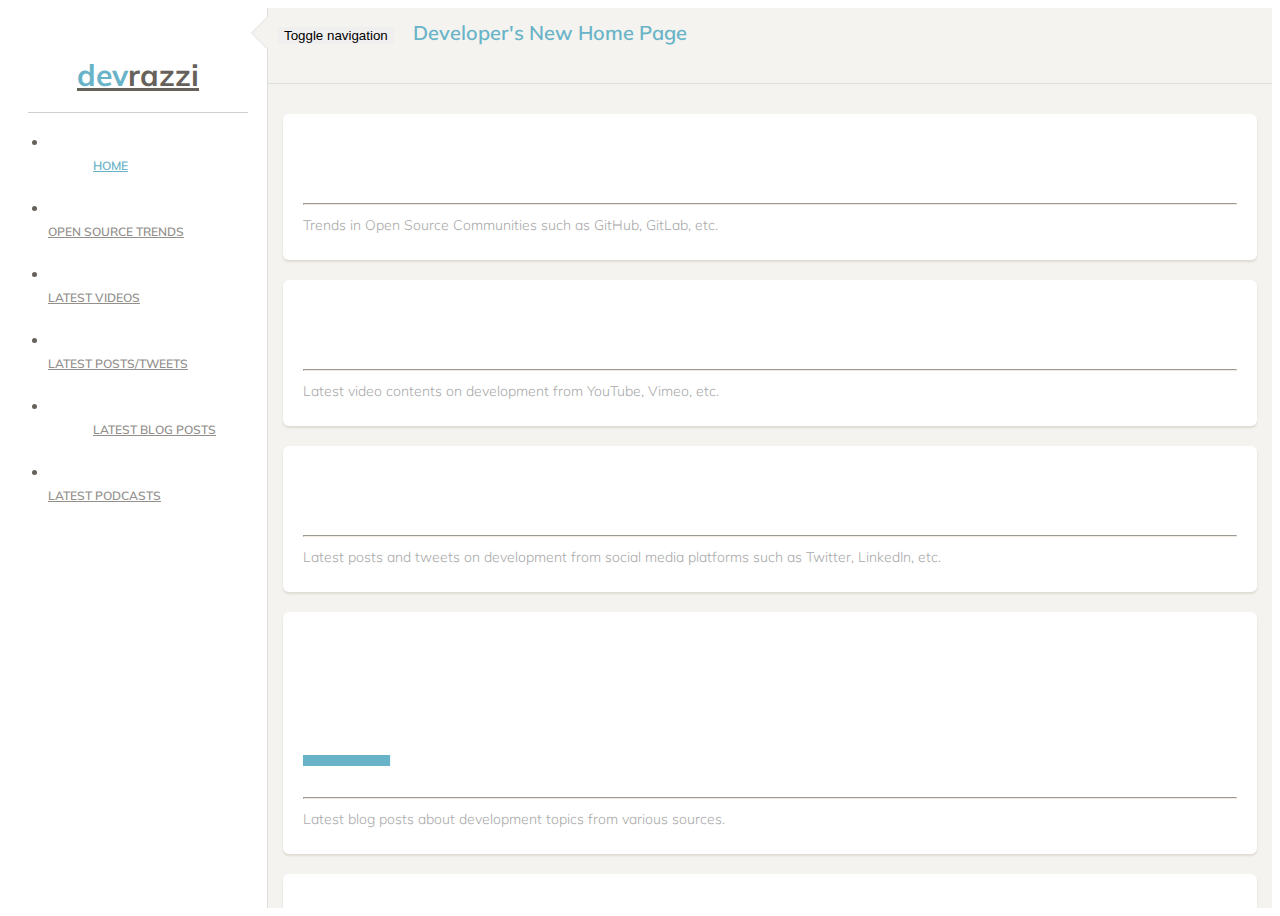
==== commit 7eaf94ec: "add latest podcasts menu option & fix contribute page’s popular tweets link" ====
--- a/index.html
+++ b/index.html
@@ -84,13 +84,19 @@
                 <li>
                     <a href="/latest-posts-and-tweets.html">
                         <i class="fa fa-twitter"></i>
-                        <p>LATEST POSTS/TWEETS</span></p>
+                        <p>LATEST POSTS/TWEETS</p>
                     </a>
                 </li>
                 <li>
                     <a href="#" class="coming-soon">
                         <i class="ti-pencil"></i>
                         <p>LATEST BLOG POSTS</p>
+                    </a>
+                </li>
+                <li>
+                    <a href="#" class="coming-soon">
+                        <i class="fa fa-headphones"></i>
+                        <p>LATEST PODCASTS</p>
                     </a>
                 </li>
             </ul>
@@ -199,6 +205,27 @@
                                     <hr/>
                                     <div class="stats">
                                         Latest blog posts about development topics from various sources.
+                                    </div>
+                                </div>
+                            </div>
+                        </div>
+                    </div>
+                    <div class="col-lg-4 col-sm-12">
+                        <div class="card">
+                            <div class="content">
+                                <div class="row">
+                                    <div class="col-xs-12">
+                                        <a href="#" class="coming-soon">
+                                            <div class="icon-big text-center">
+                                                <i class="fa fa-headphones"></i>
+                                            </div>
+                                        </a>
+                                    </div>
+                                </div>
+                                <div class="footer">
+                                    <hr/>
+                                    <div class="stats">
+                                        Latest podcasts.
                                     </div>
                                 </div>
                             </div>
